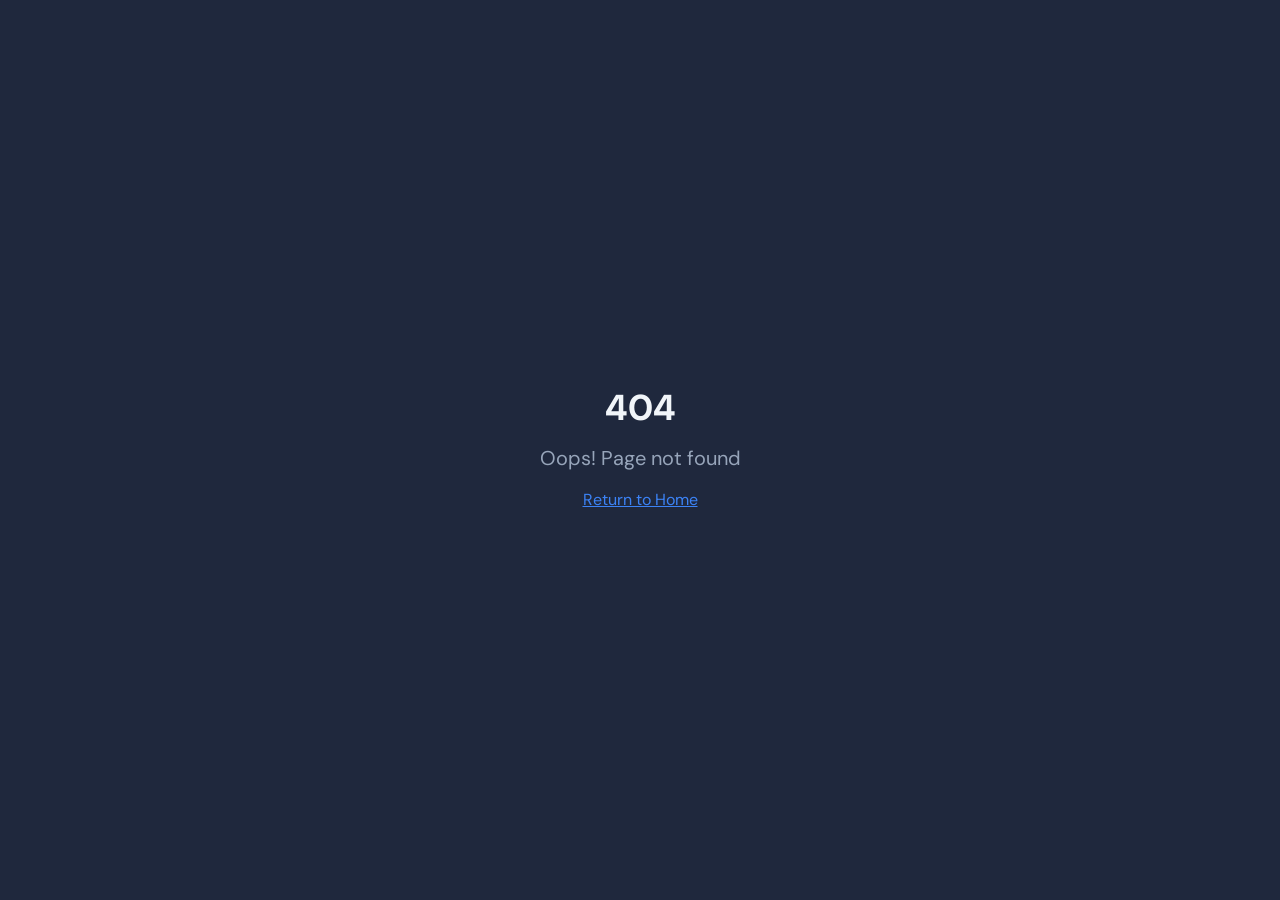
==== index.html @ 012e00f0 "Aaron OS preview build (GitHub Pages host) Co-Authored-By: Claude Opus 4.8 <noreply@anthropic.com>" ====
<!doctype html>
<html lang="en-GB">
  <head>
    <meta charset="UTF-8" />
    <meta name="viewport" content="width=device-width, initial-scale=1.0, viewport-fit=cover" />

    <title>Aaron Tracker</title>
    <meta name="description" content="Private command centre for Nu Media Group." />

    <!-- Private tool holding live client and financial data. Keep it out of search. -->
    <meta name="robots" content="noindex, nofollow, noarchive, nosnippet" />
    <meta name="googlebot" content="noindex, nofollow" />
    <meta name="referrer" content="no-referrer" />

    <link rel="icon" type="image/svg+xml" href="./favicon.svg" />
    <link rel="icon" type="image/x-icon" href="./favicon.ico" />
    <link rel="apple-touch-icon" sizes="180x180" href="./apple-touch-icon.png" />

    <!-- Home-screen install on iPhone -->
    <link rel="manifest" href="./manifest.webmanifest" />
    <meta name="theme-color" content="#0B111E" />
    <meta name="apple-mobile-web-app-capable" content="yes" />
    <meta name="apple-mobile-web-app-status-bar-style" content="black-translucent" />
    <meta name="apple-mobile-web-app-title" content="Tracker" />
    <script type="module" crossorigin src="./assets/index-BhxQfLRu.js"></script>
    <link rel="stylesheet" crossorigin href="./assets/index-B7s7zu5P.css">
  </head>

  <body>
    <div id="root"></div>
  </body>
</html>
---- assets/index-B7s7zu5P.css ----
@import"https://fonts.googleapis.com/css2?family=DM+Sans:wght@300;400;500;600;700&display=swap";.ao-root{--ink:#111A2E;--ink-soft:#51607A;--ink-faint:#8494AC;--glass:rgba(255,255,255,.64);--glass-line:rgba(255,255,255,.78);--glass-2:rgba(255,255,255,.5);--teal:#0E9AA6;--red:#D63B4B;--amber:#B87708;--green:#12905F;color:var(--ink);font-family:DM Sans,Segoe UI,ui-sans-serif,-apple-system,BlinkMacSystemFont,Roboto,Helvetica,Arial,sans-serif;min-height:100dvh;width:100%;background:#eaeff6;background-image:radial-gradient(1100px 620px at 12% -5%,rgba(255,110,150,.2),transparent 60%),radial-gradient(1000px 720px at 95% 8%,rgba(70,130,255,.2),transparent 60%),radial-gradient(1100px 820px at 50% 108%,rgba(20,200,175,.18),transparent 60%),radial-gradient(900px 700px at 80% 90%,rgba(160,110,255,.14),transparent 60%);background-attachment:fixed;-webkit-font-smoothing:antialiased}.ao-wrap{width:100%;max-width:940px;margin:0 auto;padding:26px 18px 132px}.ao-screen{animation:aofade .24s ease}@keyframes aofade{0%{opacity:0;transform:translateY(6px)}to{opacity:1}}.ao-glass{background:var(--glass);-webkit-backdrop-filter:blur(24px) saturate(1.5);backdrop-filter:blur(24px) saturate(1.5);border:1px solid var(--glass-line);border-radius:24px;box-shadow:0 2px 6px #111a2e0d,0 22px 50px -26px #111a2e4d,inset 0 1px #fff9}.ao-eyebrow{font-size:.72rem;letter-spacing:.16em;text-transform:uppercase;color:var(--teal);font-weight:750}.ao-head{margin-bottom:16px}.ao-head h1{margin:6px 0 2px;font-size:1.85rem;font-weight:800;letter-spacing:-.03em}.ao-head .ao-sub{color:var(--ink-soft);font-size:.95rem}.ao-back{border:0;background:none;color:var(--teal);font-weight:750;font-size:.9rem;padding:0 0 12px;cursor:pointer;font-family:inherit}.ao-os{padding:16px 18px;margin-bottom:14px}.ao-os .ao-top{display:flex;align-items:center;gap:14px}.ao-mic{width:50px;height:50px;border-radius:50%;flex-shrink:0;display:flex;align-items:center;justify-content:center;background:linear-gradient(150deg,#12b3c0,#0e7c86);box-shadow:0 10px 22px -8px #0e7c86b3,inset 0 1px #fff6;border:0;cursor:pointer}.ao-os .ao-lead .ao-t{font-weight:750;font-size:1.05rem}.ao-os .ao-lead .ao-m{color:var(--ink-soft);font-size:.9rem}.ao-chips{display:flex;flex-wrap:wrap;gap:8px;margin-top:14px}.ao-chip{font-size:.82rem;font-weight:640;color:var(--ink);background:var(--glass-2);border:1px solid var(--glass-line);border-radius:100px;padding:7px 13px;white-space:nowrap;cursor:pointer}.ao-now{padding:20px 22px;margin-bottom:18px}.ao-now .ao-htop{display:flex;justify-content:space-between;align-items:baseline;margin-bottom:10px}.ao-now .ao-htop .ao-lab{font-size:.72rem;letter-spacing:.16em;text-transform:uppercase;font-weight:750;color:var(--teal)}.ao-now .ao-htop .ao-day{font-size:.8rem;color:var(--ink-faint)}.ao-now .ao-banner{font-size:1.05rem;font-weight:750}.ao-now .ao-banner .ao-m{font-size:.85rem;font-weight:400;color:var(--ink-soft);margin-top:2px}.ao-now .ao-mlabel{font-size:.7rem;letter-spacing:.12em;text-transform:uppercase;color:var(--ink-faint);font-weight:750;margin:16px 0 2px}.ao-matter{display:flex;align-items:center;gap:12px;padding:11px 0;border-top:1px solid rgba(17,26,46,.08);min-width:0}.ao-matter:first-of-type{border-top:none}.ao-b{flex:1 1 auto;min-width:0}.ao-b .ao-t{font-weight:660;white-space:nowrap;overflow:hidden;text-overflow:ellipsis}.ao-b .ao-m{font-size:.83rem;color:var(--ink-faint);white-space:nowrap;overflow:hidden;text-overflow:ellipsis}.ao-go{flex-shrink:0;color:var(--teal);font-weight:720;font-size:.84rem;background:none;border:0;font-family:inherit;cursor:pointer}.ao-dot{width:10px;height:10px;border-radius:50%;flex-shrink:0}.ao-dot.red{background:var(--red)}.ao-dot.amber{background:var(--amber)}.ao-dot.green{background:var(--green)}.ao-section-label{font-size:.74rem;letter-spacing:.12em;text-transform:uppercase;color:var(--ink-faint);font-weight:750;margin:4px 4px 10px}.ao-tiles{display:grid;grid-template-columns:1fr 1fr;gap:13px}.ao-tile{position:relative;border-radius:24px;padding:17px 18px 16px;min-height:126px;color:#fff;overflow:hidden;box-shadow:0 14px 30px -14px #111a2e73,inset 0 1px #ffffff59;display:flex;flex-direction:column;cursor:pointer;border:0;text-align:left;font-family:inherit}.ao-tile:after{content:"";position:absolute;top:0;right:0;bottom:0;left:0;border-radius:24px;background:linear-gradient(160deg,#ffffff47,#fff0 42%);pointer-events:none}.ao-tile .ao-ico{width:38px;height:38px;border-radius:12px;background:#ffffff38;display:flex;align-items:center;justify-content:center}.ao-tile .ao-dots{position:absolute;top:16px;right:16px;width:26px;height:26px;border-radius:50%;background:#ffffff38;display:flex;align-items:center;justify-content:center;font-weight:800;font-size:.85rem}.ao-tile .ao-v{margin-top:auto;font-size:1.6rem;font-weight:820;letter-spacing:-.03em;font-variant-numeric:tabular-nums}.ao-tile .ao-l{font-weight:640;font-size:.94rem;margin-top:1px}.ao-tile .ao-s{font-size:.77rem;opacity:.86;margin-top:1px}.ao-t-teal{background:linear-gradient(150deg,#19b8c4,#0c6e79)}.ao-t-green{background:linear-gradient(150deg,#3bd07e,#0f8a54)}.ao-t-blue{background:linear-gradient(150deg,#4e86f5,#2a44c0)}.ao-t-pink{background:linear-gradient(150deg,#ff6e8e,#d02e48)}.ao-t-purple{background:linear-gradient(150deg,#a06cf3,#6636ce)}.ao-t-coral{background:linear-gradient(150deg,#ff9a5a,#ee5a38)}.ao-t-slate{background:linear-gradient(150deg,#8296ae,#5a6b82)}.ao-metrics{display:grid;grid-template-columns:1fr 1fr;gap:12px}.ao-mtile{border-radius:20px;padding:15px 17px;color:#fff;box-shadow:0 12px 26px -14px #111a2e66,inset 0 1px #ffffff4d;position:relative;overflow:hidden}.ao-mtile:after{content:"";position:absolute;top:0;right:0;bottom:0;left:0;background:linear-gradient(160deg,rgba(255,255,255,.22),transparent 45%)}.ao-mtile .ao-k{font-size:.78rem;opacity:.92;font-weight:600}.ao-mtile .ao-v{font-size:1.45rem;font-weight:820;letter-spacing:-.03em;margin-top:2px;font-variant-numeric:tabular-nums;position:relative}.ao-group{margin-top:22px}.ao-glabel{display:flex;align-items:center;gap:8px;font-size:.78rem;font-weight:800;letter-spacing:.02em;margin:0 4px 10px}.ao-glabel .ao-c{font-weight:750;color:var(--ink-faint);background:var(--glass-2);border:1px solid var(--glass-line);border-radius:100px;padding:1px 9px;font-size:.72rem}.ao-glabel.red{color:var(--red)}.ao-glabel.amber{color:var(--amber)}.ao-glabel.teal{color:var(--teal)}.ao-glabel.ink{color:var(--ink)}.ao-glabel.green{color:var(--green)}.ao-card{padding:15px 17px;margin-bottom:11px;cursor:pointer}.ao-card .ao-line{display:flex;align-items:center;gap:12px;min-width:0}.ao-card .ao-b .ao-t{font-weight:700;white-space:nowrap;overflow:hidden;text-overflow:ellipsis}.ao-card .ao-amt{flex-shrink:0;font-variant-numeric:tabular-nums;font-weight:800}.ao-card .ao-amt.red{color:var(--red)}.ao-acts{display:flex;gap:8px;margin-top:12px;flex-wrap:wrap}.ao-act{font-size:.78rem;font-weight:680;padding:7px 13px;border-radius:100px;background:var(--glass-2);border:1px solid var(--glass-line);color:var(--ink);cursor:pointer;font-family:inherit}.ao-act.solid{background:linear-gradient(150deg,#12b3c0,#0e7c86);color:#fff;border-color:transparent}.ao-act:disabled{opacity:.5}.ao-panel{padding:6px 18px}.ao-slim{display:flex;align-items:center;gap:10px;padding:12px 0;border-top:1px solid rgba(17,26,46,.08);min-width:0}.ao-slim:first-of-type{border-top:none}.ao-slim .ao-b{flex:1 1 auto;min-width:0;font-weight:600;white-space:nowrap;overflow:hidden;text-overflow:ellipsis}.ao-slim .ao-amt{flex-shrink:0;font-variant-numeric:tabular-nums;font-weight:760}.ao-pill{flex-shrink:0;font-size:.68rem;font-weight:760;padding:3px 9px;border-radius:100px;white-space:nowrap}.ao-pill.red{background:#d63b4b24;color:var(--red)}.ao-pill.amber{background:#b8770829;color:var(--amber)}.ao-pill.green{background:#12905f26;color:var(--green)}.ao-pill.grey{background:var(--glass-2);color:var(--ink-faint)}.ao-seeall{color:var(--teal);font-weight:750;font-size:.85rem;padding:8px 4px;display:inline-block;background:none;border:0;cursor:pointer;font-family:inherit}.ao-illus{font-size:.62rem;font-weight:700;color:#fff;background:#ffffff38;border-radius:100px;padding:2px 7px}.ao-empty{color:var(--ink-faint);font-size:.9rem;padding:10px 4px}.ao-review{padding:16px 18px;margin-top:18px}.ao-review .ao-t{font-weight:800;color:var(--amber)}.ao-review .ao-m{font-size:.85rem;color:var(--ink-soft);margin-top:2px}.ao-review .ao-btn{display:inline-block;margin-top:11px;background:linear-gradient(150deg,#12b3c0,#0e7c86);color:#fff;font-weight:700;font-size:.83rem;padding:9px 15px;border-radius:100px;border:0;cursor:pointer;font-family:inherit}.ao-dhero{border-radius:24px;padding:24px;color:#fff;background:linear-gradient(150deg,#19b8c4,#0c6e79);box-shadow:0 20px 44px -22px #0c6e7999,inset 0 1px #ffffff59;position:relative;overflow:hidden}.ao-dhero:after{content:"";position:absolute;top:0;right:0;bottom:0;left:0;background:linear-gradient(160deg,rgba(255,255,255,.24),transparent 45%)}.ao-dhero .ao-nm{font-size:1.55rem;font-weight:820;letter-spacing:-.03em;position:relative}.ao-dhero .ao-dsub{color:#ffffffd9;font-weight:600;margin-top:2px;position:relative}.ao-dblock{margin-top:16px}.ao-dblock .ao-dl{font-size:.72rem;letter-spacing:.14em;text-transform:uppercase;color:var(--ink-faint);font-weight:750;margin:0 4px 8px}.ao-dnext{padding:15px 17px}.ao-dnext .ao-t{font-weight:760;color:var(--red)}.ao-dnext .ao-m{font-size:.85rem;color:var(--ink-soft);margin-top:2px}.ao-dlatest{padding:15px 17px;font-style:italic;color:var(--ink-soft)}.ao-tl{list-style:none;margin:0;padding:14px 17px}.ao-tl li{display:flex;gap:12px;padding:8px 0;font-size:.9rem}.ao-tl li .ao-d{flex-shrink:0;width:70px;color:var(--ink-faint);font-weight:700}.ao-related{display:flex;flex-wrap:wrap;gap:9px}.ao-rchip{font-size:.82rem;font-weight:640;color:var(--ink);background:var(--glass);border:1px solid var(--glass-line);border-radius:100px;padding:9px 15px}.ao-dtalk{display:flex;gap:10px;margin-top:20px;align-items:center;padding:14px 16px}.ao-dtalk .ao-t{font-weight:760;color:var(--teal)}.ao-dtalk .ao-edit{margin-left:auto;color:var(--ink-faint);font-weight:680;font-size:.85rem;background:none;border:0;cursor:pointer;font-family:inherit}.ao-nav{position:fixed;bottom:0;left:0;right:0;margin:0 auto;background:#ffffff8c;-webkit-backdrop-filter:blur(26px) saturate(1.5);backdrop-filter:blur(26px) saturate(1.5);border-top:1px solid var(--glass-line);display:grid;grid-template-columns:repeat(5,1fr);padding:9px 4px calc(9px + env(safe-area-inset-bottom));z-index:40}.ao-nav button{border:0;background:none;cursor:pointer;display:flex;flex-direction:column;align-items:center;gap:3px;color:var(--ink-faint);font-size:.66rem;font-weight:680;font-family:inherit}.ao-nav button.on{color:var(--teal)}.ao-nav .ao-glyph{font-size:1.05rem;font-weight:800}.ao-orb{position:fixed;bottom:calc(80px + env(safe-area-inset-bottom));width:58px;height:58px;border-radius:50%;background:linear-gradient(150deg,#12b3c0,#0e7c86);border:2px solid rgba(255,255,255,.7);box-shadow:0 14px 30px -8px #0e7c86b3,inset 0 1px #ffffff80;display:flex;align-items:center;justify-content:center;z-index:41;cursor:pointer}.ao-foot{text-align:center;font-size:.74rem;color:var(--ink-faint);margin-top:22px}*,:before,:after{--tw-border-spacing-x: 0;--tw-border-spacing-y: 0;--tw-translate-x: 0;--tw-translate-y: 0;--tw-rotate: 0;--tw-skew-x: 0;--tw-skew-y: 0;--tw-scale-x: 1;--tw-scale-y: 1;--tw-pan-x: ;--tw-pan-y: ;--tw-pinch-zoom: ;--tw-scroll-snap-strictness: proximity;--tw-gradient-from-position: ;--tw-gradient-via-position: ;--tw-gradient-to-position: ;--tw-ordinal: ;--tw-slashed-zero: ;--tw-numeric-figure: ;--tw-numeric-spacing: ;--tw-numeric-fraction: ;--tw-ring-inset: ;--tw-ring-offset-width: 0px;--tw-ring-offset-color: #fff;--tw-ring-color: rgb(59 130 246 / .5);--tw-ring-offset-shadow: 0 0 #0000;--tw-ring-shadow: 0 0 #0000;--tw-shadow: 0 0 #0000;--tw-shadow-colored: 0 0 #0000;--tw-blur: ;--tw-brightness: ;--tw-contrast: ;--tw-grayscale: ;--tw-hue-rotate: ;--tw-invert: ;--tw-saturate: ;--tw-sepia: ;--tw-drop-shadow: ;--tw-backdrop-blur: ;--tw-backdrop-brightness: ;--tw-backdrop-contrast: ;--tw-backdrop-grayscale: ;--tw-backdrop-hue-rotate: ;--tw-backdrop-invert: ;--tw-backdrop-opacity: ;--tw-backdrop-saturate: ;--tw-backdrop-sepia: ;--tw-contain-size: ;--tw-contain-layout: ;--tw-contain-paint: ;--tw-contain-style: }::backdrop{--tw-border-spacing-x: 0;--tw-border-spacing-y: 0;--tw-translate-x: 0;--tw-translate-y: 0;--tw-rotate: 0;--tw-skew-x: 0;--tw-skew-y: 0;--tw-scale-x: 1;--tw-scale-y: 1;--tw-pan-x: ;--tw-pan-y: ;--tw-pinch-zoom: ;--tw-scroll-snap-strictness: proximity;--tw-gradient-from-position: ;--tw-gradient-via-position: ;--tw-gradient-to-position: ;--tw-ordinal: ;--tw-slashed-zero: ;--tw-numeric-figure: ;--tw-numeric-spacing: ;--tw-numeric-fraction: ;--tw-ring-inset: ;--tw-ring-offset-width: 0px;--tw-ring-offset-color: #fff;--tw-ring-color: rgb(59 130 246 / .5);--tw-ring-offset-shadow: 0 0 #0000;--tw-ring-shadow: 0 0 #0000;--tw-shadow: 0 0 #0000;--tw-shadow-colored: 0 0 #0000;--tw-blur: ;--tw-brightness: ;--tw-contrast: ;--tw-grayscale: ;--tw-hue-rotate: ;--tw-invert: ;--tw-saturate: ;--tw-sepia: ;--tw-drop-shadow: ;--tw-backdrop-blur: ;--tw-backdrop-brightness: ;--tw-backdrop-contrast: ;--tw-backdrop-grayscale: ;--tw-backdrop-hue-rotate: ;--tw-backdrop-invert: ;--tw-backdrop-opacity: ;--tw-backdrop-saturate: ;--tw-backdrop-sepia: ;--tw-contain-size: ;--tw-contain-layout: ;--tw-contain-paint: ;--tw-contain-style: }*,:before,:after{box-sizing:border-box;border-width:0;border-style:solid;border-color:#e5e7eb}:before,:after{--tw-content: ""}html,:host{line-height:1.5;-webkit-text-size-adjust:100%;-moz-tab-size:4;-o-tab-size:4;tab-size:4;font-family:DM Sans,-apple-system,BlinkMacSystemFont,sans-serif;font-feature-settings:normal;font-variation-settings:normal;-webkit-tap-highlight-color:transparent}body{margin:0;line-height:inherit}hr{height:0;color:inherit;border-top-width:1px}abbr:where([title]){-webkit-text-decoration:underline dotted;text-decoration:underline dotted}h1,h2,h3,h4,h5,h6{font-size:inherit;font-weight:inherit}a{color:inherit;text-decoration:inherit}b,strong{font-weight:bolder}code,kbd,samp,pre{font-family:ui-monospace,SFMono-Regular,Menlo,Monaco,Consolas,Liberation Mono,Courier New,monospace;font-feature-settings:normal;font-variation-settings:normal;font-size:1em}small{font-size:80%}sub,sup{font-size:75%;line-height:0;position:relative;vertical-align:baseline}sub{bottom:-.25em}sup{top:-.5em}table{text-indent:0;border-color:inherit;border-collapse:collapse}button,input,optgroup,select,textarea{font-family:inherit;font-feature-settings:inherit;font-variation-settings:inherit;font-size:100%;font-weight:inherit;line-height:inherit;letter-spacing:inherit;color:inherit;margin:0;padding:0}button,select{text-transform:none}button,input:where([type=button]),input:where([type=reset]),input:where([type=submit]){-webkit-appearance:button;background-color:transparent;background-image:none}:-moz-focusring{outline:auto}:-moz-ui-invalid{box-shadow:none}progress{vertical-align:baseline}::-webkit-inner-spin-button,::-webkit-outer-spin-button{height:auto}[type=search]{-webkit-appearance:textfield;outline-offset:-2px}::-webkit-search-decoration{-webkit-appearance:none}::-webkit-file-upload-button{-webkit-appearance:button;font:inherit}summary{display:list-item}blockquote,dl,dd,h1,h2,h3,h4,h5,h6,hr,figure,p,pre{margin:0}fieldset{margin:0;padding:0}legend{padding:0}ol,ul,menu{list-style:none;margin:0;padding:0}dialog{padding:0}textarea{resize:vertical}input::-moz-placeholder,textarea::-moz-placeholder{opacity:1;color:#9ca3af}input::placeholder,textarea::placeholder{opacity:1;color:#9ca3af}button,[role=button]{cursor:pointer}:disabled{cursor:default}img,svg,video,canvas,audio,iframe,embed,object{display:block;vertical-align:middle}img,video{max-width:100%;height:auto}[hidden]:where(:not([hidden=until-found])){display:none}:root{--background: 222 47% 8%;--foreground: 210 40% 96%;--card: 222 44% 13%;--card-foreground: 210 40% 96%;--popover: 222 44% 13%;--popover-foreground: 210 40% 96%;--primary: 217 91% 60%;--primary-foreground: 0 0% 100%;--secondary: 222 40% 18%;--secondary-foreground: 210 40% 96%;--muted: 222 33% 18%;--muted-foreground: 215 20% 66%;--accent: 222 40% 22%;--accent-foreground: 210 40% 96%;--destructive: 0 72% 58%;--destructive-foreground: 0 0% 100%;--success: 142 65% 47%;--success-foreground: 0 0% 100%;--warning: 36 100% 57%;--warning-foreground: 222 47% 11%;--border: 217 24% 24%;--input: 217 24% 24%;--ring: 217 91% 60%;--radius: .875rem;--navy-dark: 222 60% 15%;--navy-mid: 216 50% 25%;--navy-light: 214 55% 33%;--crimson: 0 73% 41%;--sidebar-background: 222 47% 10%;--sidebar-foreground: 215 22% 72%;--sidebar-primary: 217 91% 60%;--sidebar-primary-foreground: 0 0% 100%;--sidebar-accent: 217 48% 22%;--sidebar-accent-foreground: 210 40% 98%;--sidebar-border: 217 25% 20%;--sidebar-ring: 217 91% 60%}*{border-color:hsl(var(--border))}body{background-color:hsl(var(--background));font-family:DM Sans,-apple-system,BlinkMacSystemFont,sans-serif;color:hsl(var(--foreground));-webkit-font-smoothing:antialiased;-moz-osx-font-smoothing:grayscale}.sr-only{position:absolute;width:1px;height:1px;padding:0;margin:-1px;overflow:hidden;clip:rect(0,0,0,0);white-space:nowrap;border-width:0}.pointer-events-none{pointer-events:none}.pointer-events-auto{pointer-events:auto}.visible{visibility:visible}.invisible{visibility:hidden}.fixed{position:fixed}.absolute{position:absolute}.relative{position:relative}.inset-0{top:0;right:0;bottom:0;left:0}.inset-x-0{left:0;right:0}.inset-y-0{top:0;bottom:0}.-bottom-12{bottom:-3rem}.-left-12{left:-3rem}.-right-12{right:-3rem}.-top-12{top:-3rem}.bottom-0{bottom:0}.bottom-\[78px\]{bottom:78px}.left-0{left:0}.left-1{left:.25rem}.left-1\/2{left:50%}.left-2{left:.5rem}.left-\[50\%\]{left:50%}.right-0{right:0}.right-1{right:.25rem}.right-2{right:.5rem}.right-3{right:.75rem}.right-3\.5{right:.875rem}.right-4{right:1rem}.top-0{top:0}.top-1\.5{top:.375rem}.top-1\/2{top:50%}.top-2{top:.5rem}.top-3\.5{top:.875rem}.top-4{top:1rem}.top-\[1px\]{top:1px}.top-\[50\%\]{top:50%}.top-\[60\%\]{top:60%}.top-full{top:100%}.z-10{z-index:10}.z-20{z-index:20}.z-50{z-index:50}.z-\[100\]{z-index:100}.z-\[1\]{z-index:1}.z-\[200\]{z-index:200}.z-\[300\]{z-index:300}.z-\[400\]{z-index:400}.z-\[40\]{z-index:40}.z-\[490\]{z-index:490}.z-\[500\]{z-index:500}.z-\[50\]{z-index:50}.z-\[600\]{z-index:600}.col-span-2{grid-column:span 2 / span 2}.-mx-1{margin-left:-.25rem;margin-right:-.25rem}.mx-0{margin-left:0;margin-right:0}.mx-2{margin-left:.5rem;margin-right:.5rem}.mx-3{margin-left:.75rem;margin-right:.75rem}.mx-3\.5{margin-left:.875rem;margin-right:.875rem}.mx-auto{margin-left:auto;margin-right:auto}.my-0\.5{margin-top:.125rem;margin-bottom:.125rem}.my-1{margin-top:.25rem;margin-bottom:.25rem}.-ml-1{margin-left:-.25rem}.-ml-4{margin-left:-1rem}.-mt-4{margin-top:-1rem}.mb-0\.5{margin-bottom:.125rem}.mb-1{margin-bottom:.25rem}.mb-1\.5{margin-bottom:.375rem}.mb-2{margin-bottom:.5rem}.mb-2\.5{margin-bottom:.625rem}.mb-3{margin-bottom:.75rem}.mb-4{margin-bottom:1rem}.mb-5{margin-bottom:1.25rem}.mb-6{margin-bottom:1.5rem}.ml-1{margin-left:.25rem}.ml-auto{margin-left:auto}.mr-2{margin-right:.5rem}.mt-0\.5{margin-top:.125rem}.mt-1{margin-top:.25rem}.mt-1\.5{margin-top:.375rem}.mt-2{margin-top:.5rem}.mt-24{margin-top:6rem}.mt-3{margin-top:.75rem}.mt-4{margin-top:1rem}.mt-6{margin-top:1.5rem}.mt-\[3px\]{margin-top:3px}.mt-\[5px\]{margin-top:5px}.mt-\[6px\]{margin-top:6px}.mt-auto{margin-top:auto}.block{display:block}.inline{display:inline}.flex{display:flex}.inline-flex{display:inline-flex}.table{display:table}.grid{display:grid}.hidden{display:none}.aspect-square{aspect-ratio:1 / 1}.aspect-video{aspect-ratio:16 / 9}.size-4{width:1rem;height:1rem}.h-1{height:.25rem}.h-1\.5{height:.375rem}.h-10{height:2.5rem}.h-11{height:2.75rem}.h-12{height:3rem}.h-14{height:3.5rem}.h-2{height:.5rem}.h-2\.5{height:.625rem}.h-3{height:.75rem}.h-3\.5{height:.875rem}.h-4{height:1rem}.h-5{height:1.25rem}.h-6{height:1.5rem}.h-7{height:1.75rem}.h-8{height:2rem}.h-9{height:2.25rem}.h-\[1\.5px\]{height:1.5px}.h-\[18px\]{height:18px}.h-\[19px\]{height:19px}.h-\[1px\]{height:1px}.h-\[20px\]{height:20px}.h-\[34px\]{height:34px}.h-\[3px\]{height:3px}.h-\[42px\]{height:42px}.h-\[46px\]{height:46px}.h-\[62px\]{height:62px}.h-\[6px\]{height:6px}.h-\[8px\]{height:8px}.h-\[9px\]{height:9px}.h-\[var\(--radix-navigation-menu-viewport-height\)\]{height:var(--radix-navigation-menu-viewport-height)}.h-\[var\(--radix-select-trigger-height\)\]{height:var(--radix-select-trigger-height)}.h-auto{height:auto}.h-full{height:100%}.h-px{height:1px}.h-svh{height:100svh}.max-h-96{max-height:24rem}.max-h-\[300px\]{max-height:300px}.max-h-\[92dvh\]{max-height:92dvh}.max-h-screen{max-height:100vh}.min-h-0{min-height:0px}.min-h-\[100dvh\]{min-height:100dvh}.min-h-\[70px\]{min-height:70px}.min-h-\[80px\]{min-height:80px}.min-h-screen{min-height:100vh}.min-h-svh{min-height:100svh}.w-0{width:0px}.w-1{width:.25rem}.w-1\.5{width:.375rem}.w-10{width:2.5rem}.w-11{width:2.75rem}.w-14{width:3.5rem}.w-2{width:.5rem}.w-2\.5{width:.625rem}.w-3{width:.75rem}.w-3\.5{width:.875rem}.w-3\/4{width:75%}.w-4{width:1rem}.w-5{width:1.25rem}.w-64{width:16rem}.w-7{width:1.75rem}.w-72{width:18rem}.w-8{width:2rem}.w-9{width:2.25rem}.w-\[--sidebar-width\]{width:var(--sidebar-width)}.w-\[100px\]{width:100px}.w-\[19px\]{width:19px}.w-\[1px\]{width:1px}.w-\[20px\]{width:20px}.w-\[272px\]{width:272px}.w-\[34px\]{width:34px}.w-\[42px\]{width:42px}.w-\[46px\]{width:46px}.w-\[8px\]{width:8px}.w-\[9px\]{width:9px}.w-auto{width:auto}.w-full{width:100%}.w-max{width:-moz-max-content;width:max-content}.w-px{width:1px}.min-w-0{min-width:0px}.min-w-5{min-width:1.25rem}.min-w-\[12rem\]{min-width:12rem}.min-w-\[160px\]{min-width:160px}.min-w-\[19px\]{min-width:19px}.min-w-\[20px\]{min-width:20px}.min-w-\[8rem\]{min-width:8rem}.min-w-\[var\(--radix-select-trigger-width\)\]{min-width:var(--radix-select-trigger-width)}.max-w-\[--skeleton-width\]{max-width:var(--skeleton-width)}.max-w-\[280px\]{max-width:280px}.max-w-\[380px\]{max-width:380px}.max-w-\[520px\]{max-width:520px}.max-w-lg{max-width:32rem}.max-w-max{max-width:-moz-max-content;max-width:max-content}.flex-1{flex:1 1 0%}.flex-\[1\.4\]{flex:1.4}.flex-\[2\]{flex:2}.flex-shrink-0,.shrink-0{flex-shrink:0}.grow{flex-grow:1}.grow-0{flex-grow:0}.basis-full{flex-basis:100%}.caption-bottom{caption-side:bottom}.border-collapse{border-collapse:collapse}.-translate-x-1\/2{--tw-translate-x: -50%;transform:translate(var(--tw-translate-x),var(--tw-translate-y)) rotate(var(--tw-rotate)) skew(var(--tw-skew-x)) skewY(var(--tw-skew-y)) scaleX(var(--tw-scale-x)) scaleY(var(--tw-scale-y))}.-translate-x-full{--tw-translate-x: -100%;transform:translate(var(--tw-translate-x),var(--tw-translate-y)) rotate(var(--tw-rotate)) skew(var(--tw-skew-x)) skewY(var(--tw-skew-y)) scaleX(var(--tw-scale-x)) scaleY(var(--tw-scale-y))}.-translate-x-px{--tw-translate-x: -1px;transform:translate(var(--tw-translate-x),var(--tw-translate-y)) rotate(var(--tw-rotate)) skew(var(--tw-skew-x)) skewY(var(--tw-skew-y)) scaleX(var(--tw-scale-x)) scaleY(var(--tw-scale-y))}.-translate-y-1\/2{--tw-translate-y: -50%;transform:translate(var(--tw-translate-x),var(--tw-translate-y)) rotate(var(--tw-rotate)) skew(var(--tw-skew-x)) skewY(var(--tw-skew-y)) scaleX(var(--tw-scale-x)) scaleY(var(--tw-scale-y))}.translate-x-0{--tw-translate-x: 0px;transform:translate(var(--tw-translate-x),var(--tw-translate-y)) rotate(var(--tw-rotate)) skew(var(--tw-skew-x)) skewY(var(--tw-skew-y)) scaleX(var(--tw-scale-x)) scaleY(var(--tw-scale-y))}.translate-x-\[-50\%\]{--tw-translate-x: -50%;transform:translate(var(--tw-translate-x),var(--tw-translate-y)) rotate(var(--tw-rotate)) skew(var(--tw-skew-x)) skewY(var(--tw-skew-y)) scaleX(var(--tw-scale-x)) scaleY(var(--tw-scale-y))}.translate-x-px{--tw-translate-x: 1px;transform:translate(var(--tw-translate-x),var(--tw-translate-y)) rotate(var(--tw-rotate)) skew(var(--tw-skew-x)) skewY(var(--tw-skew-y)) scaleX(var(--tw-scale-x)) scaleY(var(--tw-scale-y))}.translate-y-\[-50\%\]{--tw-translate-y: -50%;transform:translate(var(--tw-translate-x),var(--tw-translate-y)) rotate(var(--tw-rotate)) skew(var(--tw-skew-x)) skewY(var(--tw-skew-y)) scaleX(var(--tw-scale-x)) scaleY(var(--tw-scale-y))}.rotate-45{--tw-rotate: 45deg;transform:translate(var(--tw-translate-x),var(--tw-translate-y)) rotate(var(--tw-rotate)) skew(var(--tw-skew-x)) skewY(var(--tw-skew-y)) scaleX(var(--tw-scale-x)) scaleY(var(--tw-scale-y))}.rotate-90{--tw-rotate: 90deg;transform:translate(var(--tw-translate-x),var(--tw-translate-y)) rotate(var(--tw-rotate)) skew(var(--tw-skew-x)) skewY(var(--tw-skew-y)) scaleX(var(--tw-scale-x)) scaleY(var(--tw-scale-y))}.transform{transform:translate(var(--tw-translate-x),var(--tw-translate-y)) rotate(var(--tw-rotate)) skew(var(--tw-skew-x)) skewY(var(--tw-skew-y)) scaleX(var(--tw-scale-x)) scaleY(var(--tw-scale-y))}@keyframes fade-in{0%{opacity:0}to{opacity:1}}.animate-fade-in{animation:fade-in .2s ease-out}@keyframes pulse{50%{opacity:.5;box-shadow:0 4px 28px #dc2626a6}0%,to{box-shadow:0 4px 18px #dc262659}}.animate-pulse{animation:pulse 1.2s infinite}@keyframes slide-up{0%{transform:translateY(100%)}to{transform:translateY(0)}}.animate-slide-up{animation:slide-up .24s cubic-bezier(.4,0,.2,1)}@keyframes spin{to{transform:rotate(360deg)}}.animate-spin{animation:spin 1s linear infinite}.cursor-default{cursor:default}.cursor-grab{cursor:grab}.cursor-not-allowed{cursor:not-allowed}.cursor-pointer{cursor:pointer}.touch-none{touch-action:none}.select-none{-webkit-user-select:none;-moz-user-select:none;user-select:none}.resize-none{resize:none}.resize{resize:both}.list-none{list-style-type:none}.grid-cols-2{grid-template-columns:repeat(2,minmax(0,1fr))}.grid-cols-3{grid-template-columns:repeat(3,minmax(0,1fr))}.flex-row{flex-direction:row}.flex-col{flex-direction:column}.flex-col-reverse{flex-direction:column-reverse}.flex-wrap{flex-wrap:wrap}.items-start{align-items:flex-start}.items-end{align-items:flex-end}.items-center{align-items:center}.items-baseline{align-items:baseline}.items-stretch{align-items:stretch}.justify-center{justify-content:center}.justify-between{justify-content:space-between}.gap-0\.5{gap:.125rem}.gap-1{gap:.25rem}.gap-1\.5{gap:.375rem}.gap-2{gap:.5rem}.gap-2\.5{gap:.625rem}.gap-3{gap:.75rem}.gap-4{gap:1rem}.gap-\[7px\]{gap:7px}.gap-x-4{-moz-column-gap:1rem;column-gap:1rem}.gap-y-1{row-gap:.25rem}.space-x-1>:not([hidden])~:not([hidden]){--tw-space-x-reverse: 0;margin-right:calc(.25rem * var(--tw-space-x-reverse));margin-left:calc(.25rem * calc(1 - var(--tw-space-x-reverse)))}.space-x-4>:not([hidden])~:not([hidden]){--tw-space-x-reverse: 0;margin-right:calc(1rem * var(--tw-space-x-reverse));margin-left:calc(1rem * calc(1 - var(--tw-space-x-reverse)))}.space-y-1>:not([hidden])~:not([hidden]){--tw-space-y-reverse: 0;margin-top:calc(.25rem * calc(1 - var(--tw-space-y-reverse)));margin-bottom:calc(.25rem * var(--tw-space-y-reverse))}.space-y-1\.5>:not([hidden])~:not([hidden]){--tw-space-y-reverse: 0;margin-top:calc(.375rem * calc(1 - var(--tw-space-y-reverse)));margin-bottom:calc(.375rem * var(--tw-space-y-reverse))}.space-y-2>:not([hidden])~:not([hidden]){--tw-space-y-reverse: 0;margin-top:calc(.5rem * calc(1 - var(--tw-space-y-reverse)));margin-bottom:calc(.5rem * var(--tw-space-y-reverse))}.space-y-3\.5>:not([hidden])~:not([hidden]){--tw-space-y-reverse: 0;margin-top:calc(.875rem * calc(1 - var(--tw-space-y-reverse)));margin-bottom:calc(.875rem * var(--tw-space-y-reverse))}.space-y-4>:not([hidden])~:not([hidden]){--tw-space-y-reverse: 0;margin-top:calc(1rem * calc(1 - var(--tw-space-y-reverse)));margin-bottom:calc(1rem * var(--tw-space-y-reverse))}.overflow-auto{overflow:auto}.overflow-hidden{overflow:hidden}.overflow-x-auto{overflow-x:auto}.overflow-y-auto{overflow-y:auto}.overflow-x-hidden{overflow-x:hidden}.truncate{overflow:hidden;text-overflow:ellipsis;white-space:nowrap}.whitespace-nowrap{white-space:nowrap}.break-words{overflow-wrap:break-word}.break-all{word-break:break-all}.rounded{border-radius:.25rem}.rounded-\[10px\]{border-radius:10px}.rounded-\[11px\]{border-radius:11px}.rounded-\[12px\]{border-radius:12px}.rounded-\[13px\]{border-radius:13px}.rounded-\[14px\]{border-radius:14px}.rounded-\[16px\]{border-radius:16px}.rounded-\[18px\]{border-radius:18px}.rounded-\[20px\]{border-radius:20px}.rounded-\[2px\]{border-radius:2px}.rounded-\[6px\]{border-radius:6px}.rounded-\[8px\]{border-radius:8px}.rounded-\[9px\]{border-radius:9px}.rounded-\[inherit\]{border-radius:inherit}.rounded-full{border-radius:9999px}.rounded-lg{border-radius:var(--radius)}.rounded-md{border-radius:calc(var(--radius) - 2px)}.rounded-sm{border-radius:calc(var(--radius) - 4px)}.rounded-t-\[10px\]{border-top-left-radius:10px;border-top-right-radius:10px}.rounded-t-\[22px\]{border-top-left-radius:22px;border-top-right-radius:22px}.rounded-tl-sm{border-top-left-radius:calc(var(--radius) - 4px)}.border{border-width:1px}.border-2{border-width:2px}.border-\[1\.5px\]{border-width:1.5px}.border-y{border-top-width:1px;border-bottom-width:1px}.border-b{border-bottom-width:1px}.border-l{border-left-width:1px}.border-r{border-right-width:1px}.border-t{border-top-width:1px}.border-dashed{border-style:dashed}.border-\[\#0E9AA6\]{--tw-border-opacity: 1;border-color:rgb(14 154 166 / var(--tw-border-opacity, 1))}.border-\[--color-border\]{border-color:var(--color-border)}.border-border{border-color:hsl(var(--border))}.border-border\/30{border-color:hsl(var(--border) / .3)}.border-border\/50{border-color:hsl(var(--border) / .5)}.border-destructive{border-color:hsl(var(--destructive))}.border-destructive\/50{border-color:hsl(var(--destructive) / .5)}.border-foreground{border-color:hsl(var(--foreground))}.border-input{border-color:hsl(var(--input))}.border-muted\/50{border-color:hsl(var(--muted) / .5)}.border-primary{border-color:hsl(var(--primary))}.border-primary-foreground\/10{border-color:hsl(var(--primary-foreground) / .1)}.border-sidebar-border{border-color:hsl(var(--sidebar-border))}.border-success{border-color:hsl(var(--success))}.border-transparent{border-color:transparent}.border-warning{border-color:hsl(var(--warning))}.border-l-destructive{border-left-color:hsl(var(--destructive))}.border-l-success{border-left-color:hsl(var(--success))}.border-l-transparent{border-left-color:transparent}.border-l-warning{border-left-color:hsl(var(--warning))}.border-t-transparent{border-top-color:transparent}.bg-\[\#0E9AA6\]{--tw-bg-opacity: 1;background-color:rgb(14 154 166 / var(--tw-bg-opacity, 1))}.bg-\[--color-bg\]{background-color:var(--color-bg)}.bg-accent{background-color:hsl(var(--accent))}.bg-background{background-color:hsl(var(--background))}.bg-black\/80{background-color:#000c}.bg-border{background-color:hsl(var(--border))}.bg-card{background-color:hsl(var(--card))}.bg-destructive{background-color:hsl(var(--destructive))}.bg-destructive\/10{background-color:hsl(var(--destructive) / .1)}.bg-destructive\/15{background-color:hsl(var(--destructive) / .15)}.bg-destructive\/5{background-color:hsl(var(--destructive) / .05)}.bg-foreground{background-color:hsl(var(--foreground))}.bg-foreground\/25{background-color:hsl(var(--foreground) / .25)}.bg-foreground\/35{background-color:hsl(var(--foreground) / .35)}.bg-foreground\/40{background-color:hsl(var(--foreground) / .4)}.bg-muted{background-color:hsl(var(--muted))}.bg-muted\/30{background-color:hsl(var(--muted) / .3)}.bg-muted\/40{background-color:hsl(var(--muted) / .4)}.bg-muted\/50{background-color:hsl(var(--muted) / .5)}.bg-muted\/60{background-color:hsl(var(--muted) / .6)}.bg-popover{background-color:hsl(var(--popover))}.bg-primary{background-color:hsl(var(--primary))}.bg-primary\/10{background-color:hsl(var(--primary) / .1)}.bg-primary\/15{background-color:hsl(var(--primary) / .15)}.bg-secondary{background-color:hsl(var(--secondary))}.bg-sidebar{background-color:hsl(var(--sidebar-background))}.bg-sidebar-accent{background-color:hsl(var(--sidebar-accent))}.bg-sidebar-border{background-color:hsl(var(--sidebar-border))}.bg-success{background-color:hsl(var(--success))}.bg-success\/10{background-color:hsl(var(--success) / .1)}.bg-transparent{background-color:transparent}.bg-warning{background-color:hsl(var(--warning))}.bg-warning\/15{background-color:hsl(var(--warning) / .15)}.fill-current{fill:currentColor}.p-0{padding:0}.p-1{padding:.25rem}.p-1\.5{padding:.375rem}.p-2{padding:.5rem}.p-3{padding:.75rem}.p-3\.5{padding:.875rem}.p-4{padding:1rem}.p-6{padding:1.5rem}.p-7{padding:1.75rem}.p-8{padding:2rem}.p-\[1px\]{padding:1px}.px-1{padding-left:.25rem;padding-right:.25rem}.px-1\.5{padding-left:.375rem;padding-right:.375rem}.px-2{padding-left:.5rem;padding-right:.5rem}.px-2\.5{padding-left:.625rem;padding-right:.625rem}.px-3{padding-left:.75rem;padding-right:.75rem}.px-3\.5{padding-left:.875rem;padding-right:.875rem}.px-4{padding-left:1rem;padding-right:1rem}.px-5{padding-left:1.25rem;padding-right:1.25rem}.px-8{padding-left:2rem;padding-right:2rem}.px-\[18px\]{padding-left:18px;padding-right:18px}.px-\[5px\]{padding-left:5px;padding-right:5px}.py-0\.5{padding-top:.125rem;padding-bottom:.125rem}.py-1{padding-top:.25rem;padding-bottom:.25rem}.py-1\.5{padding-top:.375rem;padding-bottom:.375rem}.py-10{padding-top:2.5rem;padding-bottom:2.5rem}.py-2{padding-top:.5rem;padding-bottom:.5rem}.py-2\.5{padding-top:.625rem;padding-bottom:.625rem}.py-3{padding-top:.75rem;padding-bottom:.75rem}.py-3\.5{padding-top:.875rem;padding-bottom:.875rem}.py-4{padding-top:1rem;padding-bottom:1rem}.py-5{padding-top:1.25rem;padding-bottom:1.25rem}.py-6{padding-top:1.5rem;padding-bottom:1.5rem}.py-7{padding-top:1.75rem;padding-bottom:1.75rem}.py-\[11px\]{padding-top:11px;padding-bottom:11px}.py-\[1px\]{padding-top:1px;padding-bottom:1px}.py-\[6px\]{padding-top:6px;padding-bottom:6px}.py-\[7px\]{padding-top:7px;padding-bottom:7px}.pb-1{padding-bottom:.25rem}.pb-1\.5{padding-bottom:.375rem}.pb-12{padding-bottom:3rem}.pb-2{padding-bottom:.5rem}.pb-2\.5{padding-bottom:.625rem}.pb-3{padding-bottom:.75rem}.pb-3\.5{padding-bottom:.875rem}.pb-4{padding-bottom:1rem}.pb-\[7px\]{padding-bottom:7px}.pb-\[env\(safe-area-inset-bottom\)\]{padding-bottom:env(safe-area-inset-bottom)}.pl-2\.5{padding-left:.625rem}.pl-3\.5{padding-left:.875rem}.pl-4{padding-left:1rem}.pl-7{padding-left:1.75rem}.pl-8{padding-left:2rem}.pr-2{padding-right:.5rem}.pr-2\.5{padding-right:.625rem}.pr-4{padding-right:1rem}.pr-8{padding-right:2rem}.pt-0{padding-top:0}.pt-0\.5{padding-top:.125rem}.pt-1{padding-top:.25rem}.pt-1\.5{padding-top:.375rem}.pt-2{padding-top:.5rem}.pt-3{padding-top:.75rem}.pt-3\.5{padding-top:.875rem}.pt-4{padding-top:1rem}.pt-5{padding-top:1.25rem}.pt-\[52px\]{padding-top:52px}.text-left{text-align:left}.text-center{text-align:center}.text-right{text-align:right}.align-middle{vertical-align:middle}.font-mono{font-family:ui-monospace,SFMono-Regular,Menlo,Monaco,Consolas,Liberation Mono,Courier New,monospace}.text-2xl{font-size:1.5rem;line-height:2rem}.text-4xl{font-size:2.25rem;line-height:2.5rem}.text-\[0\.8rem\]{font-size:.8rem}.text-\[10px\]{font-size:10px}.text-\[11px\]{font-size:11px}.text-\[12px\]{font-size:12px}.text-\[13px\]{font-size:13px}.text-\[14px\]{font-size:14px}.text-\[15px\]{font-size:15px}.text-\[16px\]{font-size:16px}.text-\[17px\]{font-size:17px}.text-\[22px\]{font-size:22px}.text-\[28px\]{font-size:28px}.text-\[30px\]{font-size:30px}.text-\[32px\]{font-size:32px}.text-\[9px\]{font-size:9px}.text-base{font-size:1rem;line-height:1.5rem}.text-lg{font-size:1.125rem;line-height:1.75rem}.text-sm{font-size:.875rem;line-height:1.25rem}.text-xl{font-size:1.25rem;line-height:1.75rem}.text-xs{font-size:.75rem;line-height:1rem}.font-bold{font-weight:700}.font-light{font-weight:300}.font-medium{font-weight:500}.font-normal{font-weight:400}.font-semibold{font-weight:600}.uppercase{text-transform:uppercase}.normal-case{text-transform:none}.italic{font-style:italic}.tabular-nums{--tw-numeric-spacing: tabular-nums;font-variant-numeric:var(--tw-ordinal) var(--tw-slashed-zero) var(--tw-numeric-figure) var(--tw-numeric-spacing) var(--tw-numeric-fraction)}.leading-\[1\.45\]{line-height:1.45}.leading-\[1\.4\]{line-height:1.4}.leading-none{line-height:1}.leading-relaxed{line-height:1.625}.tracking-\[\.3px\]{letter-spacing:.3px}.tracking-\[\.4px\]{letter-spacing:.4px}.tracking-\[\.5px\]{letter-spacing:.5px}.tracking-\[\.6px\]{letter-spacing:.6px}.tracking-\[\.8px\]{letter-spacing:.8px}.tracking-\[1\.2px\]{letter-spacing:1.2px}.tracking-\[1px\]{letter-spacing:1px}.tracking-tight{letter-spacing:-.025em}.tracking-widest{letter-spacing:.1em}.text-\[\#51607A\]{--tw-text-opacity: 1;color:rgb(81 96 122 / var(--tw-text-opacity, 1))}.text-\[\#D63B4B\]{--tw-text-opacity: 1;color:rgb(214 59 75 / var(--tw-text-opacity, 1))}.text-accent-foreground{color:hsl(var(--accent-foreground))}.text-background{color:hsl(var(--background))}.text-border{color:hsl(var(--border))}.text-card-foreground{color:hsl(var(--card-foreground))}.text-current{color:currentColor}.text-destructive{color:hsl(var(--destructive))}.text-destructive-foreground{color:hsl(var(--destructive-foreground))}.text-foreground{color:hsl(var(--foreground))}.text-foreground\/50{color:hsl(var(--foreground) / .5)}.text-muted-foreground{color:hsl(var(--muted-foreground))}.text-muted-foreground\/40{color:hsl(var(--muted-foreground) / .4)}.text-muted-foreground\/50{color:hsl(var(--muted-foreground) / .5)}.text-muted-foreground\/60{color:hsl(var(--muted-foreground) / .6)}.text-muted-foreground\/70{color:hsl(var(--muted-foreground) / .7)}.text-popover-foreground{color:hsl(var(--popover-foreground))}.text-primary{color:hsl(var(--primary))}.text-primary-foreground{color:hsl(var(--primary-foreground))}.text-primary-foreground\/20{color:hsl(var(--primary-foreground) / .2)}.text-primary-foreground\/30{color:hsl(var(--primary-foreground) / .3)}.text-primary-foreground\/40{color:hsl(var(--primary-foreground) / .4)}.text-primary-foreground\/45{color:hsl(var(--primary-foreground) / .45)}.text-primary-foreground\/50{color:hsl(var(--primary-foreground) / .5)}.text-primary-foreground\/60{color:hsl(var(--primary-foreground) / .6)}.text-primary-foreground\/70{color:hsl(var(--primary-foreground) / .7)}.text-primary-foreground\/85{color:hsl(var(--primary-foreground) / .85)}.text-secondary-foreground{color:hsl(var(--secondary-foreground))}.text-sidebar-accent-foreground{color:hsl(var(--sidebar-accent-foreground))}.text-sidebar-foreground{color:hsl(var(--sidebar-foreground))}.text-sidebar-foreground\/70{color:hsl(var(--sidebar-foreground) / .7)}.text-success{color:hsl(var(--success))}.text-success-foreground{color:hsl(var(--success-foreground))}.text-transparent{color:transparent}.text-warning{color:hsl(var(--warning))}.text-warning-foreground{color:hsl(var(--warning-foreground))}.text-white{--tw-text-opacity: 1;color:rgb(255 255 255 / var(--tw-text-opacity, 1))}.underline{text-decoration-line:underline}.line-through{text-decoration-line:line-through}.underline-offset-4{text-underline-offset:4px}.accent-primary{accent-color:hsl(var(--primary))}.opacity-0{opacity:0}.opacity-40{opacity:.4}.opacity-50{opacity:.5}.opacity-60{opacity:.6}.opacity-70{opacity:.7}.opacity-90{opacity:.9}.shadow-2xl{--tw-shadow: 0 25px 50px -12px rgb(0 0 0 / .25);--tw-shadow-colored: 0 25px 50px -12px var(--tw-shadow-color);box-shadow:var(--tw-ring-offset-shadow, 0 0 #0000),var(--tw-ring-shadow, 0 0 #0000),var(--tw-shadow)}.shadow-\[0_0_0_1px_hsl\(var\(--sidebar-border\)\)\]{--tw-shadow: 0 0 0 1px hsl(var(--sidebar-border));--tw-shadow-colored: 0 0 0 1px var(--tw-shadow-color);box-shadow:var(--tw-ring-offset-shadow, 0 0 #0000),var(--tw-ring-shadow, 0 0 #0000),var(--tw-shadow)}.shadow-lg{--tw-shadow: 0 10px 15px -3px rgb(0 0 0 / .1), 0 4px 6px -4px rgb(0 0 0 / .1);--tw-shadow-colored: 0 10px 15px -3px var(--tw-shadow-color), 0 4px 6px -4px var(--tw-shadow-color);box-shadow:var(--tw-ring-offset-shadow, 0 0 #0000),var(--tw-ring-shadow, 0 0 #0000),var(--tw-shadow)}.shadow-md{--tw-shadow: 0 4px 6px -1px rgb(0 0 0 / .1), 0 2px 4px -2px rgb(0 0 0 / .1);--tw-shadow-colored: 0 4px 6px -1px var(--tw-shadow-color), 0 2px 4px -2px var(--tw-shadow-color);box-shadow:var(--tw-ring-offset-shadow, 0 0 #0000),var(--tw-ring-shadow, 0 0 #0000),var(--tw-shadow)}.shadow-none{--tw-shadow: 0 0 #0000;--tw-shadow-colored: 0 0 #0000;box-shadow:var(--tw-ring-offset-shadow, 0 0 #0000),var(--tw-ring-shadow, 0 0 #0000),var(--tw-shadow)}.shadow-sm{--tw-shadow: 0 1px 2px 0 rgb(0 0 0 / .05);--tw-shadow-colored: 0 1px 2px 0 var(--tw-shadow-color);box-shadow:var(--tw-ring-offset-shadow, 0 0 #0000),var(--tw-ring-shadow, 0 0 #0000),var(--tw-shadow)}.shadow-xl{--tw-shadow: 0 20px 25px -5px rgb(0 0 0 / .1), 0 8px 10px -6px rgb(0 0 0 / .1);--tw-shadow-colored: 0 20px 25px -5px var(--tw-shadow-color), 0 8px 10px -6px var(--tw-shadow-color);box-shadow:var(--tw-ring-offset-shadow, 0 0 #0000),var(--tw-ring-shadow, 0 0 #0000),var(--tw-shadow)}.outline-none{outline:2px solid transparent;outline-offset:2px}.outline{outline-style:solid}.ring-0{--tw-ring-offset-shadow: var(--tw-ring-inset) 0 0 0 var(--tw-ring-offset-width) var(--tw-ring-offset-color);--tw-ring-shadow: var(--tw-ring-inset) 0 0 0 calc(0px + var(--tw-ring-offset-width)) var(--tw-ring-color);box-shadow:var(--tw-ring-offset-shadow),var(--tw-ring-shadow),var(--tw-shadow, 0 0 #0000)}.ring-2{--tw-ring-offset-shadow: var(--tw-ring-inset) 0 0 0 var(--tw-ring-offset-width) var(--tw-ring-offset-color);--tw-ring-shadow: var(--tw-ring-inset) 0 0 0 calc(2px + var(--tw-ring-offset-width)) var(--tw-ring-color);box-shadow:var(--tw-ring-offset-shadow),var(--tw-ring-shadow),var(--tw-shadow, 0 0 #0000)}.ring-foreground\/40{--tw-ring-color: hsl(var(--foreground) / .4)}.ring-ring{--tw-ring-color: hsl(var(--ring))}.ring-sidebar-ring{--tw-ring-color: hsl(var(--sidebar-ring))}.ring-offset-1{--tw-ring-offset-width: 1px}.ring-offset-background{--tw-ring-offset-color: hsl(var(--background))}.ring-offset-card{--tw-ring-offset-color: hsl(var(--card))}.blur{--tw-blur: blur(8px);filter:var(--tw-blur) var(--tw-brightness) var(--tw-contrast) var(--tw-grayscale) var(--tw-hue-rotate) var(--tw-invert) var(--tw-saturate) var(--tw-sepia) var(--tw-drop-shadow)}.filter{filter:var(--tw-blur) var(--tw-brightness) var(--tw-contrast) var(--tw-grayscale) var(--tw-hue-rotate) var(--tw-invert) var(--tw-saturate) var(--tw-sepia) var(--tw-drop-shadow)}.backdrop-blur-\[2px\]{--tw-backdrop-blur: blur(2px);-webkit-backdrop-filter:var(--tw-backdrop-blur) var(--tw-backdrop-brightness) var(--tw-backdrop-contrast) var(--tw-backdrop-grayscale) var(--tw-backdrop-hue-rotate) var(--tw-backdrop-invert) var(--tw-backdrop-opacity) var(--tw-backdrop-saturate) var(--tw-backdrop-sepia);backdrop-filter:var(--tw-backdrop-blur) var(--tw-backdrop-brightness) var(--tw-backdrop-contrast) var(--tw-backdrop-grayscale) var(--tw-backdrop-hue-rotate) var(--tw-backdrop-invert) var(--tw-backdrop-opacity) var(--tw-backdrop-saturate) var(--tw-backdrop-sepia)}.backdrop-blur-md{--tw-backdrop-blur: blur(12px);-webkit-backdrop-filter:var(--tw-backdrop-blur) var(--tw-backdrop-brightness) var(--tw-backdrop-contrast) var(--tw-backdrop-grayscale) var(--tw-backdrop-hue-rotate) var(--tw-backdrop-invert) var(--tw-backdrop-opacity) var(--tw-backdrop-saturate) var(--tw-backdrop-sepia);backdrop-filter:var(--tw-backdrop-blur) var(--tw-backdrop-brightness) var(--tw-backdrop-contrast) var(--tw-backdrop-grayscale) var(--tw-backdrop-hue-rotate) var(--tw-backdrop-invert) var(--tw-backdrop-opacity) var(--tw-backdrop-saturate) var(--tw-backdrop-sepia)}.backdrop-blur-sm{--tw-backdrop-blur: blur(4px);-webkit-backdrop-filter:var(--tw-backdrop-blur) var(--tw-backdrop-brightness) var(--tw-backdrop-contrast) var(--tw-backdrop-grayscale) var(--tw-backdrop-hue-rotate) var(--tw-backdrop-invert) var(--tw-backdrop-opacity) var(--tw-backdrop-saturate) var(--tw-backdrop-sepia);backdrop-filter:var(--tw-backdrop-blur) var(--tw-backdrop-brightness) var(--tw-backdrop-contrast) var(--tw-backdrop-grayscale) var(--tw-backdrop-hue-rotate) var(--tw-backdrop-invert) var(--tw-backdrop-opacity) var(--tw-backdrop-saturate) var(--tw-backdrop-sepia)}.transition{transition-property:color,background-color,border-color,text-decoration-color,fill,stroke,opacity,box-shadow,transform,filter,-webkit-backdrop-filter;transition-property:color,background-color,border-color,text-decoration-color,fill,stroke,opacity,box-shadow,transform,filter,backdrop-filter;transition-property:color,background-color,border-color,text-decoration-color,fill,stroke,opacity,box-shadow,transform,filter,backdrop-filter,-webkit-backdrop-filter;transition-timing-function:cubic-bezier(.4,0,.2,1);transition-duration:.15s}.transition-\[left\,right\,width\]{transition-property:left,right,width;transition-timing-function:cubic-bezier(.4,0,.2,1);transition-duration:.15s}.transition-\[margin\,opa\]{transition-property:margin,opa;transition-timing-function:cubic-bezier(.4,0,.2,1);transition-duration:.15s}.transition-\[width\,height\,padding\]{transition-property:width,height,padding;transition-timing-function:cubic-bezier(.4,0,.2,1);transition-duration:.15s}.transition-\[width\]{transition-property:width;transition-timing-function:cubic-bezier(.4,0,.2,1);transition-duration:.15s}.transition-all{transition-property:all;transition-timing-function:cubic-bezier(.4,0,.2,1);transition-duration:.15s}.transition-colors{transition-property:color,background-color,border-color,text-decoration-color,fill,stroke;transition-timing-function:cubic-bezier(.4,0,.2,1);transition-duration:.15s}.transition-opacity{transition-property:opacity;transition-timing-function:cubic-bezier(.4,0,.2,1);transition-duration:.15s}.transition-transform{transition-property:transform;transition-timing-function:cubic-bezier(.4,0,.2,1);transition-duration:.15s}.duration-1000{transition-duration:1s}.duration-200{transition-duration:.2s}.duration-300{transition-duration:.3s}.ease-in-out{transition-timing-function:cubic-bezier(.4,0,.2,1)}.ease-linear{transition-timing-function:linear}@keyframes enter{0%{opacity:var(--tw-enter-opacity, 1);transform:translate3d(var(--tw-enter-translate-x, 0),var(--tw-enter-translate-y, 0),0) scale3d(var(--tw-enter-scale, 1),var(--tw-enter-scale, 1),var(--tw-enter-scale, 1)) rotate(var(--tw-enter-rotate, 0))}}@keyframes exit{to{opacity:var(--tw-exit-opacity, 1);transform:translate3d(var(--tw-exit-translate-x, 0),var(--tw-exit-translate-y, 0),0) scale3d(var(--tw-exit-scale, 1),var(--tw-exit-scale, 1),var(--tw-exit-scale, 1)) rotate(var(--tw-exit-rotate, 0))}}.animate-in{animation-name:enter;animation-duration:.15s;--tw-enter-opacity: initial;--tw-enter-scale: initial;--tw-enter-rotate: initial;--tw-enter-translate-x: initial;--tw-enter-translate-y: initial}.fade-in-0{--tw-enter-opacity: 0}.fade-in-80{--tw-enter-opacity: .8}.zoom-in-95{--tw-enter-scale: .95}.duration-1000{animation-duration:1s}.duration-200{animation-duration:.2s}.duration-300{animation-duration:.3s}.ease-in-out{animation-timing-function:cubic-bezier(.4,0,.2,1)}.ease-linear{animation-timing-function:linear}.paused{animation-play-state:paused}.gradient-navy-dark{background:linear-gradient(150deg,#0d1935,#1c2f4f)}.gradient-navy-mid{background:linear-gradient(150deg,#083a1a,#1b935b)}.gradient-navy-light{background:linear-gradient(150deg,#1d3868,#2463eb)}.gradient-crimson{background:linear-gradient(150deg,#653b0b,#b5500d)}.gradient-teal{background:linear-gradient(150deg,#114a4a,#116e63)}.gradient-steel{background:linear-gradient(150deg,#1f3b5c,#305c88)}.gradient-brand{background:linear-gradient(145deg,#203960,#2463eb)}.scrollbar-none{scrollbar-width:none;-ms-overflow-style:none}.scrollbar-none::-webkit-scrollbar{display:none}.file\:border-0::file-selector-button{border-width:0px}.file\:bg-transparent::file-selector-button{background-color:transparent}.file\:text-sm::file-selector-button{font-size:.875rem;line-height:1.25rem}.file\:font-medium::file-selector-button{font-weight:500}.file\:text-foreground::file-selector-button{color:hsl(var(--foreground))}.placeholder\:text-muted-foreground::-moz-placeholder{color:hsl(var(--muted-foreground))}.placeholder\:text-muted-foreground::placeholder{color:hsl(var(--muted-foreground))}.placeholder\:text-muted-foreground\/50::-moz-placeholder{color:hsl(var(--muted-foreground) / .5)}.placeholder\:text-muted-foreground\/50::placeholder{color:hsl(var(--muted-foreground) / .5)}.after\:absolute:after{content:var(--tw-content);position:absolute}.after\:-inset-2:after{content:var(--tw-content);top:-.5rem;right:-.5rem;bottom:-.5rem;left:-.5rem}.after\:inset-y-0:after{content:var(--tw-content);top:0;bottom:0}.after\:left-1\/2:after{content:var(--tw-content);left:50%}.after\:w-1:after{content:var(--tw-content);width:.25rem}.after\:w-\[2px\]:after{content:var(--tw-content);width:2px}.after\:-translate-x-1\/2:after{content:var(--tw-content);--tw-translate-x: -50%;transform:translate(var(--tw-translate-x),var(--tw-translate-y)) rotate(var(--tw-rotate)) skew(var(--tw-skew-x)) skewY(var(--tw-skew-y)) scaleX(var(--tw-scale-x)) scaleY(var(--tw-scale-y))}.first\:rounded-l-md:first-child{border-top-left-radius:calc(var(--radius) - 2px);border-bottom-left-radius:calc(var(--radius) - 2px)}.first\:border-l:first-child{border-left-width:1px}.last\:rounded-r-md:last-child{border-top-right-radius:calc(var(--radius) - 2px);border-bottom-right-radius:calc(var(--radius) - 2px)}.last\:border-b-0:last-child{border-bottom-width:0px}.focus-within\:relative:focus-within{position:relative}.focus-within\:z-20:focus-within{z-index:20}.hover\:scale-110:hover{--tw-scale-x: 1.1;--tw-scale-y: 1.1;transform:translate(var(--tw-translate-x),var(--tw-translate-y)) rotate(var(--tw-rotate)) skew(var(--tw-skew-x)) skewY(var(--tw-skew-y)) scaleX(var(--tw-scale-x)) scaleY(var(--tw-scale-y))}.hover\:border-foreground\/40:hover{border-color:hsl(var(--foreground) / .4)}.hover\:bg-accent:hover{background-color:hsl(var(--accent))}.hover\:bg-destructive\/10:hover{background-color:hsl(var(--destructive) / .1)}.hover\:bg-destructive\/80:hover{background-color:hsl(var(--destructive) / .8)}.hover\:bg-destructive\/90:hover{background-color:hsl(var(--destructive) / .9)}.hover\:bg-muted:hover{background-color:hsl(var(--muted))}.hover\:bg-muted\/30:hover{background-color:hsl(var(--muted) / .3)}.hover\:bg-muted\/50:hover{background-color:hsl(var(--muted) / .5)}.hover\:bg-primary:hover{background-color:hsl(var(--primary))}.hover\:bg-primary\/80:hover{background-color:hsl(var(--primary) / .8)}.hover\:bg-primary\/90:hover{background-color:hsl(var(--primary) / .9)}.hover\:bg-secondary:hover{background-color:hsl(var(--secondary))}.hover\:bg-secondary\/80:hover{background-color:hsl(var(--secondary) / .8)}.hover\:bg-sidebar-accent:hover{background-color:hsl(var(--sidebar-accent))}.hover\:text-accent-foreground:hover{color:hsl(var(--accent-foreground))}.hover\:text-destructive:hover{color:hsl(var(--destructive))}.hover\:text-foreground:hover{color:hsl(var(--foreground))}.hover\:text-muted-foreground:hover{color:hsl(var(--muted-foreground))}.hover\:text-primary:hover{color:hsl(var(--primary))}.hover\:text-primary-foreground:hover{color:hsl(var(--primary-foreground))}.hover\:text-primary\/90:hover{color:hsl(var(--primary) / .9)}.hover\:text-sidebar-accent-foreground:hover{color:hsl(var(--sidebar-accent-foreground))}.hover\:underline:hover{text-decoration-line:underline}.hover\:opacity-100:hover{opacity:1}.hover\:shadow-\[0_0_0_1px_hsl\(var\(--sidebar-accent\)\)\]:hover{--tw-shadow: 0 0 0 1px hsl(var(--sidebar-accent));--tw-shadow-colored: 0 0 0 1px var(--tw-shadow-color);box-shadow:var(--tw-ring-offset-shadow, 0 0 #0000),var(--tw-ring-shadow, 0 0 #0000),var(--tw-shadow)}.hover\:ring-2:hover{--tw-ring-offset-shadow: var(--tw-ring-inset) 0 0 0 var(--tw-ring-offset-width) var(--tw-ring-offset-color);--tw-ring-shadow: var(--tw-ring-inset) 0 0 0 calc(2px + var(--tw-ring-offset-width)) var(--tw-ring-color);box-shadow:var(--tw-ring-offset-shadow),var(--tw-ring-shadow),var(--tw-shadow, 0 0 #0000)}.hover\:ring-foreground\/20:hover{--tw-ring-color: hsl(var(--foreground) / .2)}.hover\:ring-offset-1:hover{--tw-ring-offset-width: 1px}.hover\:ring-offset-card:hover{--tw-ring-offset-color: hsl(var(--card))}.hover\:after\:bg-sidebar-border:hover:after{content:var(--tw-content);background-color:hsl(var(--sidebar-border))}.focus\:border-border:focus{border-color:hsl(var(--border))}.focus\:border-primary:focus{border-color:hsl(var(--primary))}.focus\:bg-accent:focus{background-color:hsl(var(--accent))}.focus\:bg-card:focus{background-color:hsl(var(--card))}.focus\:bg-primary:focus{background-color:hsl(var(--primary))}.focus\:text-accent-foreground:focus{color:hsl(var(--accent-foreground))}.focus\:text-primary-foreground:focus{color:hsl(var(--primary-foreground))}.focus\:opacity-100:focus{opacity:1}.focus\:outline-none:focus{outline:2px solid transparent;outline-offset:2px}.focus\:ring-2:focus{--tw-ring-offset-shadow: var(--tw-ring-inset) 0 0 0 var(--tw-ring-offset-width) var(--tw-ring-offset-color);--tw-ring-shadow: var(--tw-ring-inset) 0 0 0 calc(2px + var(--tw-ring-offset-width)) var(--tw-ring-color);box-shadow:var(--tw-ring-offset-shadow),var(--tw-ring-shadow),var(--tw-shadow, 0 0 #0000)}.focus\:ring-primary:focus{--tw-ring-color: hsl(var(--primary))}.focus\:ring-ring:focus{--tw-ring-color: hsl(var(--ring))}.focus\:ring-offset-2:focus{--tw-ring-offset-width: 2px}.focus\:ring-offset-background:focus{--tw-ring-offset-color: hsl(var(--background))}.focus-visible\:outline-none:focus-visible{outline:2px solid transparent;outline-offset:2px}.focus-visible\:ring-1:focus-visible{--tw-ring-offset-shadow: var(--tw-ring-inset) 0 0 0 var(--tw-ring-offset-width) var(--tw-ring-offset-color);--tw-ring-shadow: var(--tw-ring-inset) 0 0 0 calc(1px + var(--tw-ring-offset-width)) var(--tw-ring-color);box-shadow:var(--tw-ring-offset-shadow),var(--tw-ring-shadow),var(--tw-shadow, 0 0 #0000)}.focus-visible\:ring-2:focus-visible{--tw-ring-offset-shadow: var(--tw-ring-inset) 0 0 0 var(--tw-ring-offset-width) var(--tw-ring-offset-color);--tw-ring-shadow: var(--tw-ring-inset) 0 0 0 calc(2px + var(--tw-ring-offset-width)) var(--tw-ring-color);box-shadow:var(--tw-ring-offset-shadow),var(--tw-ring-shadow),var(--tw-shadow, 0 0 #0000)}.focus-visible\:ring-ring:focus-visible{--tw-ring-color: hsl(var(--ring))}.focus-visible\:ring-sidebar-ring:focus-visible{--tw-ring-color: hsl(var(--sidebar-ring))}.focus-visible\:ring-offset-1:focus-visible{--tw-ring-offset-width: 1px}.focus-visible\:ring-offset-2:focus-visible{--tw-ring-offset-width: 2px}.focus-visible\:ring-offset-background:focus-visible{--tw-ring-offset-color: hsl(var(--background))}.active\:scale-90:active{--tw-scale-x: .9;--tw-scale-y: .9;transform:translate(var(--tw-translate-x),var(--tw-translate-y)) rotate(var(--tw-rotate)) skew(var(--tw-skew-x)) skewY(var(--tw-skew-y)) scaleX(var(--tw-scale-x)) scaleY(var(--tw-scale-y))}.active\:scale-95:active{--tw-scale-x: .95;--tw-scale-y: .95;transform:translate(var(--tw-translate-x),var(--tw-translate-y)) rotate(var(--tw-rotate)) skew(var(--tw-skew-x)) skewY(var(--tw-skew-y)) scaleX(var(--tw-scale-x)) scaleY(var(--tw-scale-y))}.active\:scale-\[\.97\]:active{--tw-scale-x: .97;--tw-scale-y: .97;transform:translate(var(--tw-translate-x),var(--tw-translate-y)) rotate(var(--tw-rotate)) skew(var(--tw-skew-x)) skewY(var(--tw-skew-y)) scaleX(var(--tw-scale-x)) scaleY(var(--tw-scale-y))}.active\:scale-\[\.98\]:active{--tw-scale-x: .98;--tw-scale-y: .98;transform:translate(var(--tw-translate-x),var(--tw-translate-y)) rotate(var(--tw-rotate)) skew(var(--tw-skew-x)) skewY(var(--tw-skew-y)) scaleX(var(--tw-scale-x)) scaleY(var(--tw-scale-y))}.active\:cursor-grabbing:active{cursor:grabbing}.active\:bg-muted\/30:active{background-color:hsl(var(--muted) / .3)}.active\:bg-muted\/40:active{background-color:hsl(var(--muted) / .4)}.active\:bg-muted\/50:active{background-color:hsl(var(--muted) / .5)}.active\:bg-sidebar-accent:active{background-color:hsl(var(--sidebar-accent))}.active\:text-sidebar-accent-foreground:active{color:hsl(var(--sidebar-accent-foreground))}.disabled\:pointer-events-none:disabled{pointer-events:none}.disabled\:cursor-not-allowed:disabled{cursor:not-allowed}.disabled\:opacity-40:disabled{opacity:.4}.disabled\:opacity-50:disabled{opacity:.5}.disabled\:opacity-60:disabled{opacity:.6}.group\/menu-item:focus-within .group-focus-within\/menu-item\:opacity-100{opacity:1}.group\/menu-item:hover .group-hover\/menu-item\:opacity-100,.group:hover .group-hover\:opacity-100{opacity:1}.group.destructive .group-\[\.destructive\]\:border-muted\/40{border-color:hsl(var(--muted) / .4)}.group.toaster .group-\[\.toaster\]\:border-border{border-color:hsl(var(--border))}.group.toast .group-\[\.toast\]\:bg-muted{background-color:hsl(var(--muted))}.group.toast .group-\[\.toast\]\:bg-primary{background-color:hsl(var(--primary))}.group.toaster .group-\[\.toaster\]\:bg-background{background-color:hsl(var(--background))}.group.destructive .group-\[\.destructive\]\:text-red-300{--tw-text-opacity: 1;color:rgb(252 165 165 / var(--tw-text-opacity, 1))}.group.toast .group-\[\.toast\]\:text-muted-foreground{color:hsl(var(--muted-foreground))}.group.toast .group-\[\.toast\]\:text-primary-foreground{color:hsl(var(--primary-foreground))}.group.toaster .group-\[\.toaster\]\:text-foreground{color:hsl(var(--foreground))}.group.toaster .group-\[\.toaster\]\:shadow-lg{--tw-shadow: 0 10px 15px -3px rgb(0 0 0 / .1), 0 4px 6px -4px rgb(0 0 0 / .1);--tw-shadow-colored: 0 10px 15px -3px var(--tw-shadow-color), 0 4px 6px -4px var(--tw-shadow-color);box-shadow:var(--tw-ring-offset-shadow, 0 0 #0000),var(--tw-ring-shadow, 0 0 #0000),var(--tw-shadow)}.group.destructive .group-\[\.destructive\]\:hover\:border-destructive\/30:hover{border-color:hsl(var(--destructive) / .3)}.group.destructive .group-\[\.destructive\]\:hover\:bg-destructive:hover{background-color:hsl(var(--destructive))}.group.destructive .group-\[\.destructive\]\:hover\:text-destructive-foreground:hover{color:hsl(var(--destructive-foreground))}.group.destructive .group-\[\.destructive\]\:hover\:text-red-50:hover{--tw-text-opacity: 1;color:rgb(254 242 242 / var(--tw-text-opacity, 1))}.group.destructive .group-\[\.destructive\]\:focus\:ring-destructive:focus{--tw-ring-color: hsl(var(--destructive))}.group.destructive .group-\[\.destructive\]\:focus\:ring-red-400:focus{--tw-ring-opacity: 1;--tw-ring-color: rgb(248 113 113 / var(--tw-ring-opacity, 1))}.group.destructive .group-\[\.destructive\]\:focus\:ring-offset-red-600:focus{--tw-ring-offset-color: #dc2626}.peer\/menu-button:hover~.peer-hover\/menu-button\:text-sidebar-accent-foreground{color:hsl(var(--sidebar-accent-foreground))}.peer:disabled~.peer-disabled\:cursor-not-allowed{cursor:not-allowed}.peer:disabled~.peer-disabled\:opacity-70{opacity:.7}.has-\[\[data-variant\=inset\]\]\:bg-sidebar:has([data-variant=inset]){background-color:hsl(var(--sidebar-background))}.has-\[\:disabled\]\:opacity-50:has(:disabled){opacity:.5}.group\/menu-item:has([data-sidebar=menu-action]) .group-has-\[\[data-sidebar\=menu-action\]\]\/menu-item\:pr-8{padding-right:2rem}.aria-disabled\:pointer-events-none[aria-disabled=true]{pointer-events:none}.aria-disabled\:opacity-50[aria-disabled=true]{opacity:.5}.aria-selected\:bg-accent[aria-selected=true]{background-color:hsl(var(--accent))}.aria-selected\:bg-accent\/50[aria-selected=true]{background-color:hsl(var(--accent) / .5)}.aria-selected\:text-accent-foreground[aria-selected=true]{color:hsl(var(--accent-foreground))}.aria-selected\:text-muted-foreground[aria-selected=true]{color:hsl(var(--muted-foreground))}.aria-selected\:opacity-100[aria-selected=true]{opacity:1}.aria-selected\:opacity-30[aria-selected=true]{opacity:.3}.data-\[disabled\=true\]\:pointer-events-none[data-disabled=true],.data-\[disabled\]\:pointer-events-none[data-disabled]{pointer-events:none}.data-\[panel-group-direction\=vertical\]\:h-px[data-panel-group-direction=vertical]{height:1px}.data-\[panel-group-direction\=vertical\]\:w-full[data-panel-group-direction=vertical]{width:100%}.data-\[side\=bottom\]\:translate-y-1[data-side=bottom]{--tw-translate-y: .25rem;transform:translate(var(--tw-translate-x),var(--tw-translate-y)) rotate(var(--tw-rotate)) skew(var(--tw-skew-x)) skewY(var(--tw-skew-y)) scaleX(var(--tw-scale-x)) scaleY(var(--tw-scale-y))}.data-\[side\=left\]\:-translate-x-1[data-side=left]{--tw-translate-x: -.25rem;transform:translate(var(--tw-translate-x),var(--tw-translate-y)) rotate(var(--tw-rotate)) skew(var(--tw-skew-x)) skewY(var(--tw-skew-y)) scaleX(var(--tw-scale-x)) scaleY(var(--tw-scale-y))}.data-\[side\=right\]\:translate-x-1[data-side=right]{--tw-translate-x: .25rem;transform:translate(var(--tw-translate-x),var(--tw-translate-y)) rotate(var(--tw-rotate)) skew(var(--tw-skew-x)) skewY(var(--tw-skew-y)) scaleX(var(--tw-scale-x)) scaleY(var(--tw-scale-y))}.data-\[side\=top\]\:-translate-y-1[data-side=top]{--tw-translate-y: -.25rem;transform:translate(var(--tw-translate-x),var(--tw-translate-y)) rotate(var(--tw-rotate)) skew(var(--tw-skew-x)) skewY(var(--tw-skew-y)) scaleX(var(--tw-scale-x)) scaleY(var(--tw-scale-y))}.data-\[state\=checked\]\:translate-x-5[data-state=checked]{--tw-translate-x: 1.25rem;transform:translate(var(--tw-translate-x),var(--tw-translate-y)) rotate(var(--tw-rotate)) skew(var(--tw-skew-x)) skewY(var(--tw-skew-y)) scaleX(var(--tw-scale-x)) scaleY(var(--tw-scale-y))}.data-\[state\=unchecked\]\:translate-x-0[data-state=unchecked],.data-\[swipe\=cancel\]\:translate-x-0[data-swipe=cancel]{--tw-translate-x: 0px;transform:translate(var(--tw-translate-x),var(--tw-translate-y)) rotate(var(--tw-rotate)) skew(var(--tw-skew-x)) skewY(var(--tw-skew-y)) scaleX(var(--tw-scale-x)) scaleY(var(--tw-scale-y))}.data-\[swipe\=end\]\:translate-x-\[var\(--radix-toast-swipe-end-x\)\][data-swipe=end]{--tw-translate-x: var(--radix-toast-swipe-end-x);transform:translate(var(--tw-translate-x),var(--tw-translate-y)) rotate(var(--tw-rotate)) skew(var(--tw-skew-x)) skewY(var(--tw-skew-y)) scaleX(var(--tw-scale-x)) scaleY(var(--tw-scale-y))}.data-\[swipe\=move\]\:translate-x-\[var\(--radix-toast-swipe-move-x\)\][data-swipe=move]{--tw-translate-x: var(--radix-toast-swipe-move-x);transform:translate(var(--tw-translate-x),var(--tw-translate-y)) rotate(var(--tw-rotate)) skew(var(--tw-skew-x)) skewY(var(--tw-skew-y)) scaleX(var(--tw-scale-x)) scaleY(var(--tw-scale-y))}@keyframes accordion-up{0%{height:var(--radix-accordion-content-height)}to{height:0}}.data-\[state\=closed\]\:animate-accordion-up[data-state=closed]{animation:accordion-up .2s ease-out}@keyframes accordion-down{0%{height:0}to{height:var(--radix-accordion-content-height)}}.data-\[state\=open\]\:animate-accordion-down[data-state=open]{animation:accordion-down .2s ease-out}.data-\[panel-group-direction\=vertical\]\:flex-col[data-panel-group-direction=vertical]{flex-direction:column}.data-\[active\=true\]\:bg-sidebar-accent[data-active=true]{background-color:hsl(var(--sidebar-accent))}.data-\[active\]\:bg-accent\/50[data-active]{background-color:hsl(var(--accent) / .5)}.data-\[selected\=\'true\'\]\:bg-accent[data-selected=true]{background-color:hsl(var(--accent))}.data-\[state\=active\]\:bg-background[data-state=active]{background-color:hsl(var(--background))}.data-\[state\=checked\]\:bg-primary[data-state=checked]{background-color:hsl(var(--primary))}.data-\[state\=on\]\:bg-accent[data-state=on],.data-\[state\=open\]\:bg-accent[data-state=open]{background-color:hsl(var(--accent))}.data-\[state\=open\]\:bg-accent\/50[data-state=open]{background-color:hsl(var(--accent) / .5)}.data-\[state\=open\]\:bg-secondary[data-state=open]{background-color:hsl(var(--secondary))}.data-\[state\=selected\]\:bg-muted[data-state=selected]{background-color:hsl(var(--muted))}.data-\[state\=unchecked\]\:bg-input[data-state=unchecked]{background-color:hsl(var(--input))}.data-\[active\=true\]\:font-medium[data-active=true]{font-weight:500}.data-\[active\=true\]\:text-sidebar-accent-foreground[data-active=true]{color:hsl(var(--sidebar-accent-foreground))}.data-\[selected\=true\]\:text-accent-foreground[data-selected=true]{color:hsl(var(--accent-foreground))}.data-\[state\=active\]\:text-foreground[data-state=active]{color:hsl(var(--foreground))}.data-\[state\=checked\]\:text-primary-foreground[data-state=checked]{color:hsl(var(--primary-foreground))}.data-\[state\=on\]\:text-accent-foreground[data-state=on],.data-\[state\=open\]\:text-accent-foreground[data-state=open]{color:hsl(var(--accent-foreground))}.data-\[state\=open\]\:text-muted-foreground[data-state=open]{color:hsl(var(--muted-foreground))}.data-\[disabled\=true\]\:opacity-50[data-disabled=true],.data-\[disabled\]\:opacity-50[data-disabled]{opacity:.5}.data-\[state\=open\]\:opacity-100[data-state=open]{opacity:1}.data-\[state\=active\]\:shadow-sm[data-state=active]{--tw-shadow: 0 1px 2px 0 rgb(0 0 0 / .05);--tw-shadow-colored: 0 1px 2px 0 var(--tw-shadow-color);box-shadow:var(--tw-ring-offset-shadow, 0 0 #0000),var(--tw-ring-shadow, 0 0 #0000),var(--tw-shadow)}.data-\[swipe\=move\]\:transition-none[data-swipe=move]{transition-property:none}.data-\[state\=closed\]\:duration-300[data-state=closed]{transition-duration:.3s}.data-\[state\=open\]\:duration-500[data-state=open]{transition-duration:.5s}.data-\[motion\^\=from-\]\:animate-in[data-motion^=from-],.data-\[state\=open\]\:animate-in[data-state=open],.data-\[state\=visible\]\:animate-in[data-state=visible]{animation-name:enter;animation-duration:.15s;--tw-enter-opacity: initial;--tw-enter-scale: initial;--tw-enter-rotate: initial;--tw-enter-translate-x: initial;--tw-enter-translate-y: initial}.data-\[motion\^\=to-\]\:animate-out[data-motion^=to-],.data-\[state\=closed\]\:animate-out[data-state=closed],.data-\[state\=hidden\]\:animate-out[data-state=hidden],.data-\[swipe\=end\]\:animate-out[data-swipe=end]{animation-name:exit;animation-duration:.15s;--tw-exit-opacity: initial;--tw-exit-scale: initial;--tw-exit-rotate: initial;--tw-exit-translate-x: initial;--tw-exit-translate-y: initial}.data-\[motion\^\=from-\]\:fade-in[data-motion^=from-]{--tw-enter-opacity: 0}.data-\[motion\^\=to-\]\:fade-out[data-motion^=to-],.data-\[state\=closed\]\:fade-out-0[data-state=closed]{--tw-exit-opacity: 0}.data-\[state\=closed\]\:fade-out-80[data-state=closed]{--tw-exit-opacity: .8}.data-\[state\=hidden\]\:fade-out[data-state=hidden]{--tw-exit-opacity: 0}.data-\[state\=open\]\:fade-in-0[data-state=open],.data-\[state\=visible\]\:fade-in[data-state=visible]{--tw-enter-opacity: 0}.data-\[state\=closed\]\:zoom-out-95[data-state=closed]{--tw-exit-scale: .95}.data-\[state\=open\]\:zoom-in-90[data-state=open]{--tw-enter-scale: .9}.data-\[state\=open\]\:zoom-in-95[data-state=open]{--tw-enter-scale: .95}.data-\[motion\=from-end\]\:slide-in-from-right-52[data-motion=from-end]{--tw-enter-translate-x: 13rem}.data-\[motion\=from-start\]\:slide-in-from-left-52[data-motion=from-start]{--tw-enter-translate-x: -13rem}.data-\[motion\=to-end\]\:slide-out-to-right-52[data-motion=to-end]{--tw-exit-translate-x: 13rem}.data-\[motion\=to-start\]\:slide-out-to-left-52[data-motion=to-start]{--tw-exit-translate-x: -13rem}.data-\[side\=bottom\]\:slide-in-from-top-2[data-side=bottom]{--tw-enter-translate-y: -.5rem}.data-\[side\=left\]\:slide-in-from-right-2[data-side=left]{--tw-enter-translate-x: .5rem}.data-\[side\=right\]\:slide-in-from-left-2[data-side=right]{--tw-enter-translate-x: -.5rem}.data-\[side\=top\]\:slide-in-from-bottom-2[data-side=top]{--tw-enter-translate-y: .5rem}.data-\[state\=closed\]\:slide-out-to-bottom[data-state=closed]{--tw-exit-translate-y: 100%}.data-\[state\=closed\]\:slide-out-to-left[data-state=closed]{--tw-exit-translate-x: -100%}.data-\[state\=closed\]\:slide-out-to-left-1\/2[data-state=closed]{--tw-exit-translate-x: -50%}.data-\[state\=closed\]\:slide-out-to-right[data-state=closed],.data-\[state\=closed\]\:slide-out-to-right-full[data-state=closed]{--tw-exit-translate-x: 100%}.data-\[state\=closed\]\:slide-out-to-top[data-state=closed]{--tw-exit-translate-y: -100%}.data-\[state\=closed\]\:slide-out-to-top-\[48\%\][data-state=closed]{--tw-exit-translate-y: -48%}.data-\[state\=open\]\:slide-in-from-bottom[data-state=open]{--tw-enter-translate-y: 100%}.data-\[state\=open\]\:slide-in-from-left[data-state=open]{--tw-enter-translate-x: -100%}.data-\[state\=open\]\:slide-in-from-left-1\/2[data-state=open]{--tw-enter-translate-x: -50%}.data-\[state\=open\]\:slide-in-from-right[data-state=open]{--tw-enter-translate-x: 100%}.data-\[state\=open\]\:slide-in-from-top[data-state=open]{--tw-enter-translate-y: -100%}.data-\[state\=open\]\:slide-in-from-top-\[48\%\][data-state=open]{--tw-enter-translate-y: -48%}.data-\[state\=open\]\:slide-in-from-top-full[data-state=open]{--tw-enter-translate-y: -100%}.data-\[state\=closed\]\:duration-300[data-state=closed]{animation-duration:.3s}.data-\[state\=open\]\:duration-500[data-state=open]{animation-duration:.5s}.data-\[panel-group-direction\=vertical\]\:after\:left-0[data-panel-group-direction=vertical]:after{content:var(--tw-content);left:0}.data-\[panel-group-direction\=vertical\]\:after\:h-1[data-panel-group-direction=vertical]:after{content:var(--tw-content);height:.25rem}.data-\[panel-group-direction\=vertical\]\:after\:w-full[data-panel-group-direction=vertical]:after{content:var(--tw-content);width:100%}.data-\[panel-group-direction\=vertical\]\:after\:-translate-y-1\/2[data-panel-group-direction=vertical]:after{content:var(--tw-content);--tw-translate-y: -50%;transform:translate(var(--tw-translate-x),var(--tw-translate-y)) rotate(var(--tw-rotate)) skew(var(--tw-skew-x)) skewY(var(--tw-skew-y)) scaleX(var(--tw-scale-x)) scaleY(var(--tw-scale-y))}.data-\[panel-group-direction\=vertical\]\:after\:translate-x-0[data-panel-group-direction=vertical]:after{content:var(--tw-content);--tw-translate-x: 0px;transform:translate(var(--tw-translate-x),var(--tw-translate-y)) rotate(var(--tw-rotate)) skew(var(--tw-skew-x)) skewY(var(--tw-skew-y)) scaleX(var(--tw-scale-x)) scaleY(var(--tw-scale-y))}.data-\[state\=open\]\:hover\:bg-sidebar-accent:hover[data-state=open]{background-color:hsl(var(--sidebar-accent))}.data-\[state\=open\]\:hover\:text-sidebar-accent-foreground:hover[data-state=open]{color:hsl(var(--sidebar-accent-foreground))}.group[data-collapsible=offcanvas] .group-data-\[collapsible\=offcanvas\]\:left-\[calc\(var\(--sidebar-width\)\*-1\)\]{left:calc(var(--sidebar-width) * -1)}.group[data-collapsible=offcanvas] .group-data-\[collapsible\=offcanvas\]\:right-\[calc\(var\(--sidebar-width\)\*-1\)\]{right:calc(var(--sidebar-width) * -1)}.group[data-side=left] .group-data-\[side\=left\]\:-right-4{right:-1rem}.group[data-side=right] .group-data-\[side\=right\]\:left-0{left:0}.group[data-collapsible=icon] .group-data-\[collapsible\=icon\]\:-mt-8{margin-top:-2rem}.group[data-collapsible=icon] .group-data-\[collapsible\=icon\]\:hidden{display:none}.group[data-collapsible=icon] .group-data-\[collapsible\=icon\]\:\!size-8{width:2rem!important;height:2rem!important}.group[data-collapsible=icon] .group-data-\[collapsible\=icon\]\:w-\[--sidebar-width-icon\]{width:var(--sidebar-width-icon)}.group[data-collapsible=icon] .group-data-\[collapsible\=icon\]\:w-\[calc\(var\(--sidebar-width-icon\)_\+_theme\(spacing\.4\)\)\]{width:calc(var(--sidebar-width-icon) + 1rem)}.group[data-collapsible=icon] .group-data-\[collapsible\=icon\]\:w-\[calc\(var\(--sidebar-width-icon\)_\+_theme\(spacing\.4\)_\+2px\)\]{width:calc(var(--sidebar-width-icon) + 1rem + 2px)}.group[data-collapsible=offcanvas] .group-data-\[collapsible\=offcanvas\]\:w-0{width:0px}.group[data-collapsible=offcanvas] .group-data-\[collapsible\=offcanvas\]\:translate-x-0{--tw-translate-x: 0px;transform:translate(var(--tw-translate-x),var(--tw-translate-y)) rotate(var(--tw-rotate)) skew(var(--tw-skew-x)) skewY(var(--tw-skew-y)) scaleX(var(--tw-scale-x)) scaleY(var(--tw-scale-y))}.group[data-side=right] .group-data-\[side\=right\]\:rotate-180,.group[data-state=open] .group-data-\[state\=open\]\:rotate-180{--tw-rotate: 180deg;transform:translate(var(--tw-translate-x),var(--tw-translate-y)) rotate(var(--tw-rotate)) skew(var(--tw-skew-x)) skewY(var(--tw-skew-y)) scaleX(var(--tw-scale-x)) scaleY(var(--tw-scale-y))}.group[data-collapsible=icon] .group-data-\[collapsible\=icon\]\:overflow-hidden{overflow:hidden}.group[data-variant=floating] .group-data-\[variant\=floating\]\:rounded-lg{border-radius:var(--radius)}.group[data-variant=floating] .group-data-\[variant\=floating\]\:border{border-width:1px}.group[data-side=left] .group-data-\[side\=left\]\:border-r{border-right-width:1px}.group[data-side=right] .group-data-\[side\=right\]\:border-l{border-left-width:1px}.group[data-variant=floating] .group-data-\[variant\=floating\]\:border-sidebar-border{border-color:hsl(var(--sidebar-border))}.group[data-collapsible=icon] .group-data-\[collapsible\=icon\]\:\!p-0{padding:0!important}.group[data-collapsible=icon] .group-data-\[collapsible\=icon\]\:\!p-2{padding:.5rem!important}.group[data-collapsible=icon] .group-data-\[collapsible\=icon\]\:opacity-0{opacity:0}.group[data-variant=floating] .group-data-\[variant\=floating\]\:shadow{--tw-shadow: 0 1px 3px 0 rgb(0 0 0 / .1), 0 1px 2px -1px rgb(0 0 0 / .1);--tw-shadow-colored: 0 1px 3px 0 var(--tw-shadow-color), 0 1px 2px -1px var(--tw-shadow-color);box-shadow:var(--tw-ring-offset-shadow, 0 0 #0000),var(--tw-ring-shadow, 0 0 #0000),var(--tw-shadow)}.group[data-collapsible=offcanvas] .group-data-\[collapsible\=offcanvas\]\:after\:left-full:after{content:var(--tw-content);left:100%}.group[data-collapsible=offcanvas] .group-data-\[collapsible\=offcanvas\]\:hover\:bg-sidebar:hover{background-color:hsl(var(--sidebar-background))}.peer\/menu-button[data-size=default]~.peer-data-\[size\=default\]\/menu-button\:top-1\.5{top:.375rem}.peer\/menu-button[data-size=lg]~.peer-data-\[size\=lg\]\/menu-button\:top-2\.5{top:.625rem}.peer\/menu-button[data-size=sm]~.peer-data-\[size\=sm\]\/menu-button\:top-1{top:.25rem}.peer[data-variant=inset]~.peer-data-\[variant\=inset\]\:min-h-\[calc\(100svh-theme\(spacing\.4\)\)\]{min-height:calc(100svh - 1rem)}.peer\/menu-button[data-active=true]~.peer-data-\[active\=true\]\/menu-button\:text-sidebar-accent-foreground{color:hsl(var(--sidebar-accent-foreground))}.dark\:border-destructive:is(.dark *){border-color:hsl(var(--destructive))}@media (min-width: 640px){.sm\:bottom-0{bottom:0}.sm\:right-0{right:0}.sm\:top-auto{top:auto}.sm\:mt-0{margin-top:0}.sm\:flex{display:flex}.sm\:max-w-sm{max-width:24rem}.sm\:flex-row{flex-direction:row}.sm\:flex-col{flex-direction:column}.sm\:justify-end{justify-content:flex-end}.sm\:gap-2\.5{gap:.625rem}.sm\:space-x-2>:not([hidden])~:not([hidden]){--tw-space-x-reverse: 0;margin-right:calc(.5rem * var(--tw-space-x-reverse));margin-left:calc(.5rem * calc(1 - var(--tw-space-x-reverse)))}.sm\:space-x-4>:not([hidden])~:not([hidden]){--tw-space-x-reverse: 0;margin-right:calc(1rem * var(--tw-space-x-reverse));margin-left:calc(1rem * calc(1 - var(--tw-space-x-reverse)))}.sm\:space-y-0>:not([hidden])~:not([hidden]){--tw-space-y-reverse: 0;margin-top:calc(0px * calc(1 - var(--tw-space-y-reverse)));margin-bottom:calc(0px * var(--tw-space-y-reverse))}.sm\:rounded-lg{border-radius:var(--radius)}.sm\:text-left{text-align:left}.data-\[state\=open\]\:sm\:slide-in-from-bottom-full[data-state=open]{--tw-enter-translate-y: 100%}}@media (min-width: 768px){.md\:static{position:static}.md\:absolute{position:absolute}.md\:bottom-7{bottom:1.75rem}.md\:right-7{right:1.75rem}.md\:z-auto{z-index:auto}.md\:block{display:block}.md\:flex{display:flex}.md\:hidden{display:none}.md\:w-\[248px\]{width:248px}.md\:w-\[var\(--radix-navigation-menu-viewport-width\)\]{width:var(--radix-navigation-menu-viewport-width)}.md\:w-auto{width:auto}.md\:max-w-\[420px\]{max-width:420px}.md\:shrink-0{flex-shrink:0}.md\:translate-x-0{--tw-translate-x: 0px;transform:translate(var(--tw-translate-x),var(--tw-translate-y)) rotate(var(--tw-rotate)) skew(var(--tw-skew-x)) skewY(var(--tw-skew-y)) scaleX(var(--tw-scale-x)) scaleY(var(--tw-scale-y))}.md\:border-r{border-right-width:1px}.md\:border-sidebar-border{border-color:hsl(var(--sidebar-border))}.md\:text-sm{font-size:.875rem;line-height:1.25rem}.md\:opacity-0{opacity:0}.md\:shadow-none{--tw-shadow: 0 0 #0000;--tw-shadow-colored: 0 0 #0000;box-shadow:var(--tw-ring-offset-shadow, 0 0 #0000),var(--tw-ring-shadow, 0 0 #0000),var(--tw-shadow)}.after\:md\:hidden:after{content:var(--tw-content);display:none}.peer[data-variant=inset]~.md\:peer-data-\[variant\=inset\]\:m-2{margin:.5rem}.peer[data-state=collapsed][data-variant=inset]~.md\:peer-data-\[state\=collapsed\]\:peer-data-\[variant\=inset\]\:ml-2{margin-left:.5rem}.peer[data-variant=inset]~.md\:peer-data-\[variant\=inset\]\:ml-0{margin-left:0}.peer[data-variant=inset]~.md\:peer-data-\[variant\=inset\]\:rounded-xl{border-radius:.75rem}.peer[data-variant=inset]~.md\:peer-data-\[variant\=inset\]\:shadow{--tw-shadow: 0 1px 3px 0 rgb(0 0 0 / .1), 0 1px 2px -1px rgb(0 0 0 / .1);--tw-shadow-colored: 0 1px 3px 0 var(--tw-shadow-color), 0 1px 2px -1px var(--tw-shadow-color);box-shadow:var(--tw-ring-offset-shadow, 0 0 #0000),var(--tw-ring-shadow, 0 0 #0000),var(--tw-shadow)}}.\[\&\:\:-webkit-details-marker\]\:hidden::-webkit-details-marker{display:none}.\[\&\:has\(\[aria-selected\]\)\]\:bg-accent:has([aria-selected]){background-color:hsl(var(--accent))}.first\:\[\&\:has\(\[aria-selected\]\)\]\:rounded-l-md:has([aria-selected]):first-child{border-top-left-radius:calc(var(--radius) - 2px);border-bottom-left-radius:calc(var(--radius) - 2px)}.last\:\[\&\:has\(\[aria-selected\]\)\]\:rounded-r-md:has([aria-selected]):last-child{border-top-right-radius:calc(var(--radius) - 2px);border-bottom-right-radius:calc(var(--radius) - 2px)}.\[\&\:has\(\[aria-selected\]\.day-outside\)\]\:bg-accent\/50:has([aria-selected].day-outside){background-color:hsl(var(--accent) / .5)}.\[\&\:has\(\[aria-selected\]\.day-range-end\)\]\:rounded-r-md:has([aria-selected].day-range-end){border-top-right-radius:calc(var(--radius) - 2px);border-bottom-right-radius:calc(var(--radius) - 2px)}.\[\&\:has\(\[role\=checkbox\]\)\]\:pr-0:has([role=checkbox]){padding-right:0}.\[\&\>button\]\:hidden>button{display:none}.\[\&\>span\:last-child\]\:truncate>span:last-child{overflow:hidden;text-overflow:ellipsis;white-space:nowrap}.\[\&\>span\]\:line-clamp-1>span{overflow:hidden;display:-webkit-box;-webkit-box-orient:vertical;-webkit-line-clamp:1}.\[\&\>svg\+div\]\:translate-y-\[-3px\]>svg+div{--tw-translate-y: -3px;transform:translate(var(--tw-translate-x),var(--tw-translate-y)) rotate(var(--tw-rotate)) skew(var(--tw-skew-x)) skewY(var(--tw-skew-y)) scaleX(var(--tw-scale-x)) scaleY(var(--tw-scale-y))}.\[\&\>svg\]\:absolute>svg{position:absolute}.\[\&\>svg\]\:left-4>svg{left:1rem}.\[\&\>svg\]\:top-4>svg{top:1rem}.\[\&\>svg\]\:size-3\.5>svg{width:.875rem;height:.875rem}.\[\&\>svg\]\:size-4>svg{width:1rem;height:1rem}.\[\&\>svg\]\:h-2\.5>svg{height:.625rem}.\[\&\>svg\]\:h-3>svg{height:.75rem}.\[\&\>svg\]\:w-2\.5>svg{width:.625rem}.\[\&\>svg\]\:w-3>svg{width:.75rem}.\[\&\>svg\]\:shrink-0>svg{flex-shrink:0}.\[\&\>svg\]\:text-destructive>svg{color:hsl(var(--destructive))}.\[\&\>svg\]\:text-foreground>svg{color:hsl(var(--foreground))}.\[\&\>svg\]\:text-muted-foreground>svg{color:hsl(var(--muted-foreground))}.\[\&\>svg\]\:text-sidebar-accent-foreground>svg{color:hsl(var(--sidebar-accent-foreground))}.\[\&\>svg\~\*\]\:pl-7>svg~*{padding-left:1.75rem}.\[\&\>tr\]\:last\:border-b-0:last-child>tr{border-bottom-width:0px}.\[\&\[data-panel-group-direction\=vertical\]\>div\]\:rotate-90[data-panel-group-direction=vertical]>div{--tw-rotate: 90deg;transform:translate(var(--tw-translate-x),var(--tw-translate-y)) rotate(var(--tw-rotate)) skew(var(--tw-skew-x)) skewY(var(--tw-skew-y)) scaleX(var(--tw-scale-x)) scaleY(var(--tw-scale-y))}.\[\&\[data-state\=open\]\>svg\]\:rotate-180[data-state=open]>svg{--tw-rotate: 180deg;transform:translate(var(--tw-translate-x),var(--tw-translate-y)) rotate(var(--tw-rotate)) skew(var(--tw-skew-x)) skewY(var(--tw-skew-y)) scaleX(var(--tw-scale-x)) scaleY(var(--tw-scale-y))}.\[\&_\.recharts-cartesian-axis-tick_text\]\:fill-muted-foreground .recharts-cartesian-axis-tick text{fill:hsl(var(--muted-foreground))}.\[\&_\.recharts-cartesian-grid_line\[stroke\=\'\#ccc\'\]\]\:stroke-border\/50 .recharts-cartesian-grid line[stroke="#ccc"]{stroke:hsl(var(--border) / .5)}.\[\&_\.recharts-curve\.recharts-tooltip-cursor\]\:stroke-border .recharts-curve.recharts-tooltip-cursor{stroke:hsl(var(--border))}.\[\&_\.recharts-dot\[stroke\=\'\#fff\'\]\]\:stroke-transparent .recharts-dot[stroke="#fff"]{stroke:transparent}.\[\&_\.recharts-layer\]\:outline-none .recharts-layer{outline:2px solid transparent;outline-offset:2px}.\[\&_\.recharts-polar-grid_\[stroke\=\'\#ccc\'\]\]\:stroke-border .recharts-polar-grid [stroke="#ccc"]{stroke:hsl(var(--border))}.\[\&_\.recharts-radial-bar-background-sector\]\:fill-muted .recharts-radial-bar-background-sector,.\[\&_\.recharts-rectangle\.recharts-tooltip-cursor\]\:fill-muted .recharts-rectangle.recharts-tooltip-cursor{fill:hsl(var(--muted))}.\[\&_\.recharts-reference-line_\[stroke\=\'\#ccc\'\]\]\:stroke-border .recharts-reference-line [stroke="#ccc"]{stroke:hsl(var(--border))}.\[\&_\.recharts-sector\[stroke\=\'\#fff\'\]\]\:stroke-transparent .recharts-sector[stroke="#fff"]{stroke:transparent}.\[\&_\.recharts-sector\]\:outline-none .recharts-sector,.\[\&_\.recharts-surface\]\:outline-none .recharts-surface{outline:2px solid transparent;outline-offset:2px}.\[\&_\[cmdk-group-heading\]\]\:px-2 [cmdk-group-heading]{padding-left:.5rem;padding-right:.5rem}.\[\&_\[cmdk-group-heading\]\]\:py-1\.5 [cmdk-group-heading]{padding-top:.375rem;padding-bottom:.375rem}.\[\&_\[cmdk-group-heading\]\]\:text-xs [cmdk-group-heading]{font-size:.75rem;line-height:1rem}.\[\&_\[cmdk-group-heading\]\]\:font-medium [cmdk-group-heading]{font-weight:500}.\[\&_\[cmdk-group-heading\]\]\:text-muted-foreground [cmdk-group-heading]{color:hsl(var(--muted-foreground))}.\[\&_\[cmdk-group\]\:not\(\[hidden\]\)_\~\[cmdk-group\]\]\:pt-0 [cmdk-group]:not([hidden])~[cmdk-group]{padding-top:0}.\[\&_\[cmdk-group\]\]\:px-2 [cmdk-group]{padding-left:.5rem;padding-right:.5rem}.\[\&_\[cmdk-input-wrapper\]_svg\]\:h-5 [cmdk-input-wrapper] svg{height:1.25rem}.\[\&_\[cmdk-input-wrapper\]_svg\]\:w-5 [cmdk-input-wrapper] svg{width:1.25rem}.\[\&_\[cmdk-input\]\]\:h-12 [cmdk-input]{height:3rem}.\[\&_\[cmdk-item\]\]\:px-2 [cmdk-item]{padding-left:.5rem;padding-right:.5rem}.\[\&_\[cmdk-item\]\]\:py-3 [cmdk-item]{padding-top:.75rem;padding-bottom:.75rem}.\[\&_\[cmdk-item\]_svg\]\:h-5 [cmdk-item] svg{height:1.25rem}.\[\&_\[cmdk-item\]_svg\]\:w-5 [cmdk-item] svg{width:1.25rem}.\[\&_p\]\:leading-relaxed p{line-height:1.625}.\[\&_svg\]\:pointer-events-none svg{pointer-events:none}.\[\&_svg\]\:size-4 svg{width:1rem;height:1rem}.\[\&_svg\]\:shrink-0 svg{flex-shrink:0}.\[\&_tr\:last-child\]\:border-0 tr:last-child{border-width:0px}.\[\&_tr\]\:border-b tr{border-bottom-width:1px}[data-side=left][data-collapsible=offcanvas] .\[\[data-side\=left\]\[data-collapsible\=offcanvas\]_\&\]\:-right-2{right:-.5rem}[data-side=left][data-state=collapsed] .\[\[data-side\=left\]\[data-state\=collapsed\]_\&\]\:cursor-e-resize{cursor:e-resize}[data-side=left] .\[\[data-side\=left\]_\&\]\:cursor-w-resize{cursor:w-resize}[data-side=right][data-collapsible=offcanvas] .\[\[data-side\=right\]\[data-collapsible\=offcanvas\]_\&\]\:-left-2{left:-.5rem}[data-side=right][data-state=collapsed] .\[\[data-side\=right\]\[data-state\=collapsed\]_\&\]\:cursor-w-resize{cursor:w-resize}[data-side=right] .\[\[data-side\=right\]_\&\]\:cursor-e-resize{cursor:e-resize}
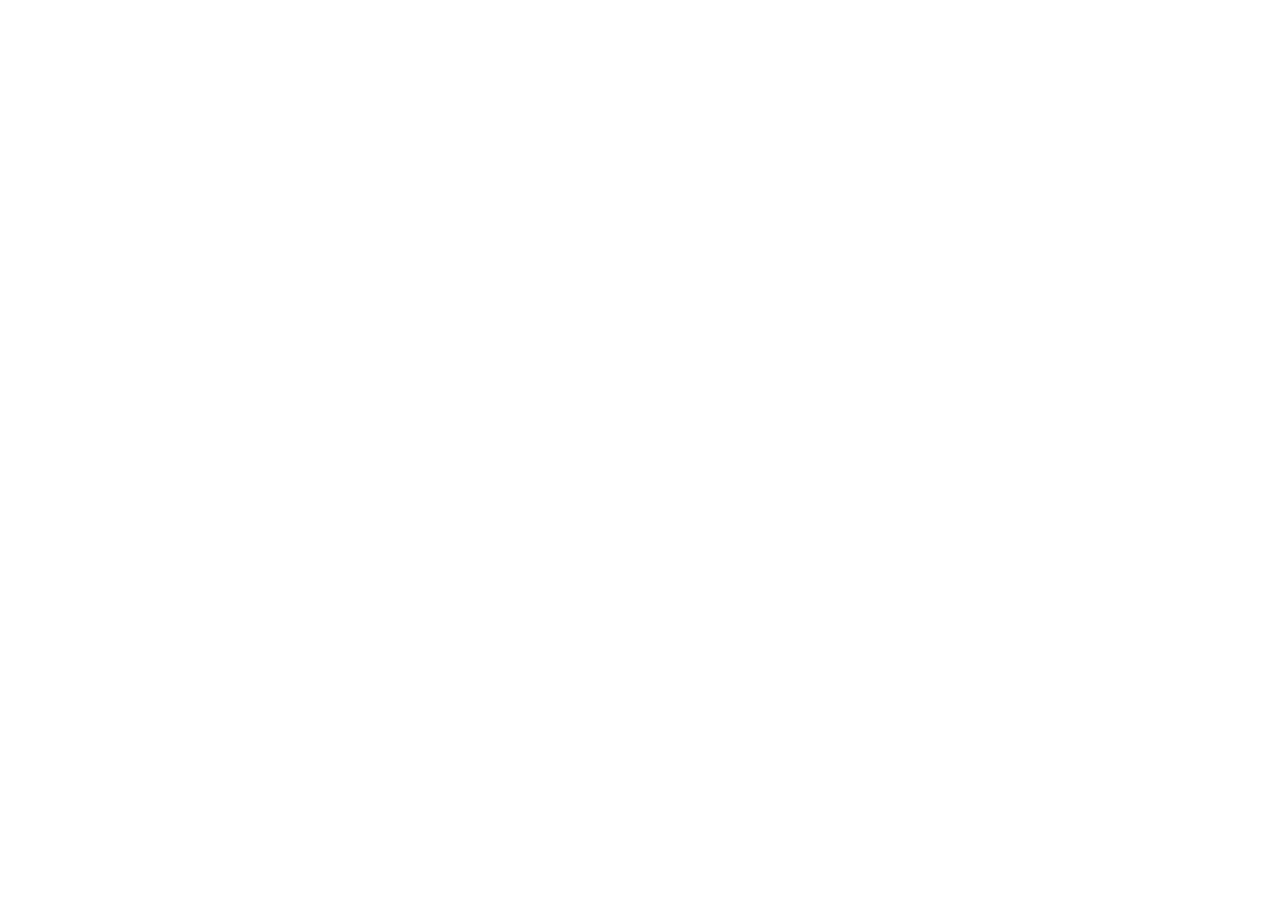
==== commit 901fe897: "Fix router basename for subpath so home renders (not 404) Co-Authored-By: Claude Opus 4.8 <noreply@a" ====
--- a/index.html
+++ b/index.html
@@ -12,18 +12,18 @@
     <meta name="googlebot" content="noindex, nofollow" />
     <meta name="referrer" content="no-referrer" />
 
-    <link rel="icon" type="image/svg+xml" href="./favicon.svg" />
-    <link rel="icon" type="image/x-icon" href="./favicon.ico" />
-    <link rel="apple-touch-icon" sizes="180x180" href="./apple-touch-icon.png" />
+    <link rel="icon" type="image/svg+xml" href="/aaron-os-preview/favicon.svg" />
+    <link rel="icon" type="image/x-icon" href="/aaron-os-preview/favicon.ico" />
+    <link rel="apple-touch-icon" sizes="180x180" href="/aaron-os-preview/apple-touch-icon.png" />
 
     <!-- Home-screen install on iPhone -->
-    <link rel="manifest" href="./manifest.webmanifest" />
+    <link rel="manifest" href="/aaron-os-preview/manifest.webmanifest" />
     <meta name="theme-color" content="#0B111E" />
     <meta name="apple-mobile-web-app-capable" content="yes" />
     <meta name="apple-mobile-web-app-status-bar-style" content="black-translucent" />
     <meta name="apple-mobile-web-app-title" content="Tracker" />
-    <script type="module" crossorigin src="./assets/index-BhxQfLRu.js"></script>
-    <link rel="stylesheet" crossorigin href="./assets/index-B7s7zu5P.css">
+    <script type="module" crossorigin src="/aaron-os-preview/assets/index-zlb8v7FQ.js"></script>
+    <link rel="stylesheet" crossorigin href="/aaron-os-preview/assets/index-B7s7zu5P.css">
   </head>
 
   <body>
